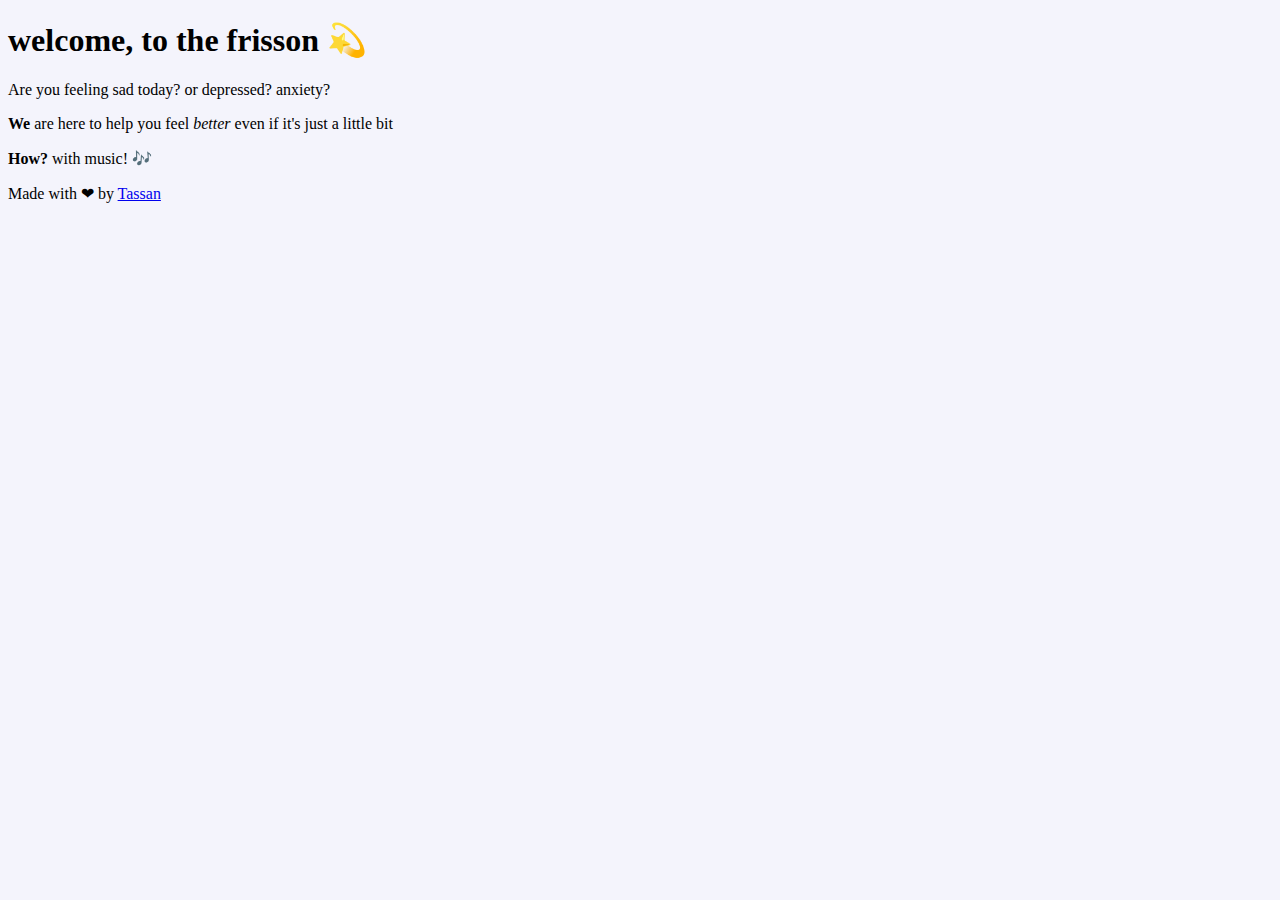
==== index.html @ c0bab1f7 "frisson start here" ====
<!DOCTYPE html>
<html lang="en">
<head>
    <meta charset="UTF-8">
    <meta name="viewport" content="width=device-width, initial-scale=1.0">
    <meta http-equiv="X-UA-Compatible" content="ie=edge">
    <title>the frisson</title>

    <link rel="stylesheet" href="css/site.css">
</head>
<body class="background">
    <header>
        <div class="container">
                <h1>welcome, to the frisson &#x1F4AB;</h1>
        </div>
    </header>
    <div class="container">

            
            <p>Are you feeling sad today? or depressed? anxiety?</p>
            <p><b>We</b> are here to help you feel <i>better</i> even if it's just a little bit</p>
            <p><b>How?</b> with music! &#x1F3B6;</p>
    </div>
    

</body>
<footer>
    <div class="container mt-200">
            <span>Made with &#x2764; by <a href="http://tassan.me" target="_blank">Tassan</a></span>
    </div>
</footer>

</html>
---- css/site.css ----
.background {
    background-color: #F4F4FC;
}
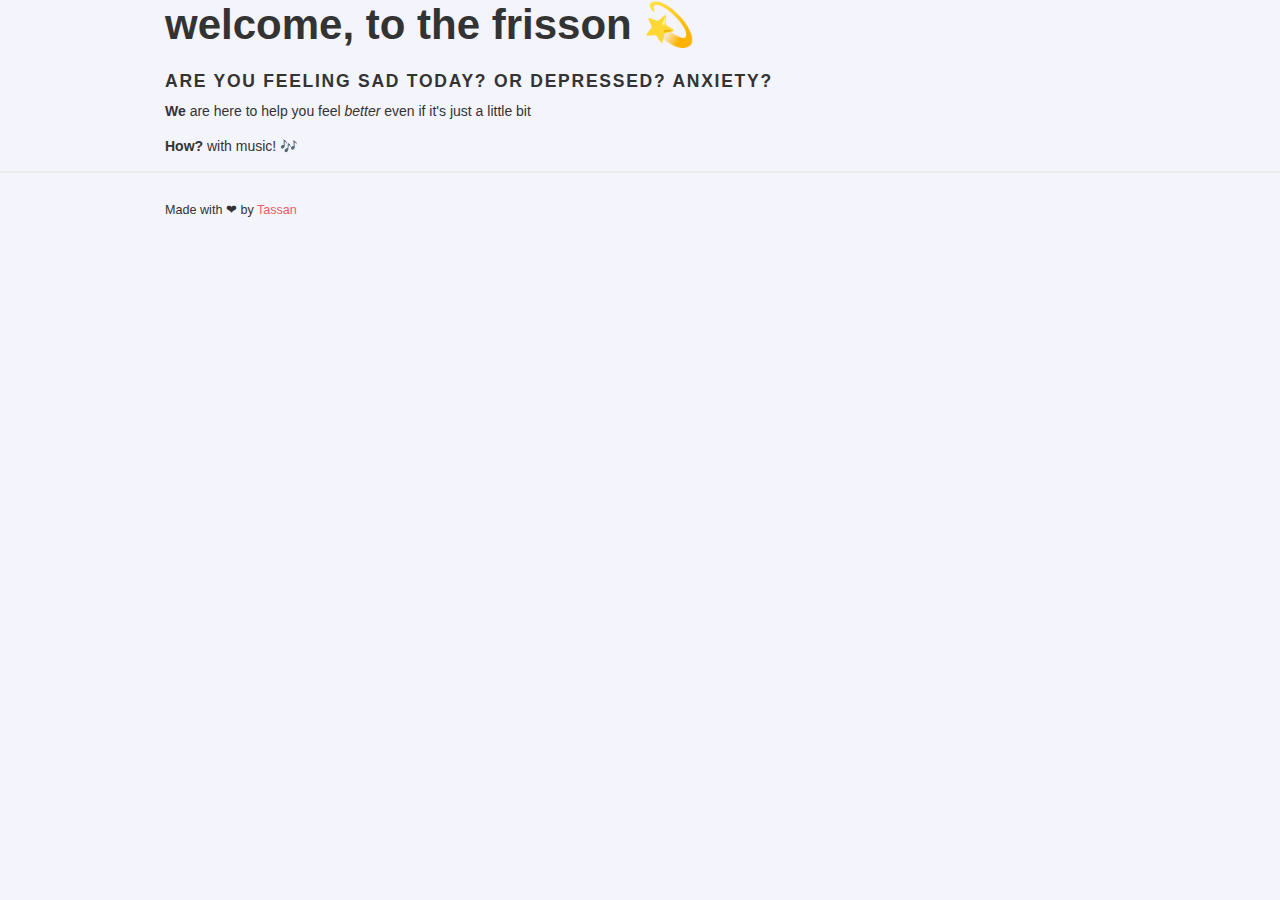
==== commit f5bc7bd3: "included css and js files" ====
--- a/index.html
+++ b/index.html
@@ -5,8 +5,9 @@
     <meta name="viewport" content="width=device-width, initial-scale=1.0">
     <meta http-equiv="X-UA-Compatible" content="ie=edge">
     <title>the frisson</title>
-
-    <link rel="stylesheet" href="css/site.css">
+    
+    <link rel="stylesheet" type="text/css" href="css/petal.css">
+    <link rel="stylesheet" type="text/css" href="css/site.css">
 </head>
 <body class="background">
     <header>
@@ -17,7 +18,7 @@
     <div class="container">
 
             
-            <p>Are you feeling sad today? or depressed? anxiety?</p>
+            <h4>Are you feeling sad today? or depressed? anxiety?</h4>
             <p><b>We</b> are here to help you feel <i>better</i> even if it's just a little bit</p>
             <p><b>How?</b> with music! &#x1F3B6;</p>
     </div>
@@ -25,9 +26,10 @@
 
 </body>
 <footer>
-    <div class="container mt-200">
-            <span>Made with &#x2764; by <a href="http://tassan.me" target="_blank">Tassan</a></span>
+    <div class="container">
+            Made with &#x2764; by <a href="http://tassan.me" target="_blank">Tassan</a>
     </div>
 </footer>
-
+<script src="https://cdnjs.cloudflare.com/ajax/libs/jquery/2.1.3/jquery.min.js"></script>
+<script src="js/jquery.fs.selecter.min.js"></script>
 </html>--- a/css/petal.css
+++ b/css/petal.css
@@ -0,0 +1,5804 @@
+@import 'https://fonts.googleapis.com/css?family=Nunito+Sans:400,400i,700,700i,900,900i';
+/* drop shadow mixin */
+.drop-shadow {
+  box-shadow: 0 2px 4px rgba(0, 0, 0, 0.2);
+}
+.drop-shadow-light {
+  box-shadow: 0 2px 4px rgba(0, 0, 0, 0.1);
+}
+.drop-shadow-lighter {
+  box-shadow: 0 1px 4px rgba(0, 0, 0, 0.05);
+}
+.drop-shadow-deep {
+  box-shadow: 0 5px 15px rgba(0, 0, 0, 0.2);
+}
+/* clearfix mixin */
+.cf:before,
+.cf:after {
+  content: " ";
+  display: table;
+}
+.cf:after {
+  clear: both;
+}
+/*! normalize.css v3.0.2 | MIT License | git.io/normalize */
+html {
+  font-family: sans-serif;
+  -ms-text-size-adjust: 100%;
+  -webkit-text-size-adjust: 100%;
+}
+body {
+  margin: 0;
+}
+article,
+aside,
+details,
+figcaption,
+figure,
+footer,
+header,
+hgroup,
+main,
+menu,
+nav,
+section,
+summary {
+  display: block;
+}
+audio,
+canvas,
+progress,
+video {
+  display: inline-block;
+  vertical-align: baseline;
+}
+audio:not([controls]) {
+  display: none;
+  height: 0;
+}
+[hidden],
+template {
+  display: none;
+}
+a {
+  background-color: transparent;
+}
+a:active,
+a:hover {
+  outline: 0;
+}
+abbr[title] {
+  border-bottom: 1px dotted;
+}
+b,
+strong {
+  font-weight: bold;
+}
+dfn {
+  font-style: italic;
+}
+h1 {
+  font-size: 2em;
+  margin: 0.67em 0;
+}
+mark {
+  background: #ff0;
+  color: #000;
+}
+small {
+  font-size: 80%;
+}
+sub,
+sup {
+  font-size: 75%;
+  line-height: 0;
+  position: relative;
+  vertical-align: baseline;
+}
+sup {
+  top: -0.5em;
+}
+sub {
+  bottom: -0.25em;
+}
+img {
+  border: 0;
+}
+svg:not(:root) {
+  overflow: hidden;
+}
+figure {
+  margin: 1em 40px;
+}
+hr {
+  -moz-box-sizing: content-box;
+  box-sizing: content-box;
+  height: 0;
+}
+pre {
+  overflow: auto;
+}
+code,
+kbd,
+pre,
+samp {
+  font-family: monospace, monospace;
+  font-size: 1em;
+}
+button,
+input,
+optgroup,
+select,
+textarea {
+  color: inherit;
+  font: inherit;
+  margin: 0;
+}
+button {
+  overflow: visible;
+}
+button,
+select {
+  text-transform: none;
+}
+button,
+html input[type="button"],
+input[type="reset"],
+input[type="submit"] {
+  -webkit-appearance: button;
+  cursor: pointer;
+}
+button[disabled],
+html input[disabled] {
+  cursor: default;
+}
+button::-moz-focus-inner,
+input::-moz-focus-inner {
+  border: 0;
+  padding: 0;
+}
+input {
+  line-height: normal;
+}
+input[type="checkbox"],
+input[type="radio"] {
+  box-sizing: border-box;
+  padding: 0;
+}
+input[type="number"]::-webkit-inner-spin-button,
+input[type="number"]::-webkit-outer-spin-button {
+  height: auto;
+}
+input[type="search"]::-webkit-search-cancel-button,
+input[type="search"]::-webkit-search-decoration {
+  -webkit-appearance: none;
+}
+fieldset {
+  border: none;
+  margin: 0;
+  padding: 0;
+}
+legend {
+  border: 0;
+  padding: 0;
+}
+textarea {
+  overflow: auto;
+}
+optgroup {
+  font-weight: bold;
+}
+table {
+  border-collapse: collapse;
+  border-spacing: 0;
+}
+td,
+th {
+  padding: 0;
+}
+@font-face {
+  font-family: 'petalicon';
+  src: url('../assets/petalicon.eot?20170105');
+  src: url('../assets/petalicon.eot?#iefix20170105') format('embedded-opentype'), url('../assets/petalicon.woff2?20170105') format('woff2'), url('../assets/petalicon.woff?20170105') format('woff'), url('../assets/petalicon.ttf?20170105') format('truetype'), url('../assets/petalicon.svg?20170105#petalicon') format('svg');
+  font-weight: normal;
+  font-style: normal;
+}
+.petalicon {
+  font-family: 'petalicon';
+  speak: none;
+  font-style: normal;
+  font-weight: normal;
+  font-variant: normal;
+  text-transform: none;
+  font-size: 16px;
+  /* Better Font Rendering =========== */
+  -webkit-font-smoothing: antialiased;
+  -moz-osx-font-smoothing: grayscale;
+}
+.petalicon.x2 {
+  font-size: 32px;
+}
+.petalicon-arrow-horizontal:before {
+  content: "\e916";
+}
+.petalicon-arrow-vertical:before {
+  content: "\e917";
+}
+.petalicon-check-round-filled:before {
+  content: "\e918";
+}
+.petalicon-cross-round-filled:before {
+  content: "\e919";
+}
+.petalicon-fit-horizontal:before {
+  content: "\e91a";
+}
+.petalicon-fit-vertical:before {
+  content: "\e91b";
+}
+.petalicon-rotate-ccw:before {
+  content: "\e91c";
+}
+.petalicon-rotate-cw:before {
+  content: "\e91d";
+}
+.petalicon-undo:before {
+  content: "\e91e";
+}
+.petalicon-align-center:before {
+  content: "\e600";
+}
+.petalicon-align-left:before {
+  content: "\e601";
+}
+.petalicon-align-right:before {
+  content: "\e602";
+}
+.petalicon-align-text-center:before {
+  content: "\e603";
+}
+.petalicon-align-text-justify:before {
+  content: "\e604";
+}
+.petalicon-align-text-left:before {
+  content: "\e605";
+}
+.petalicon-align-text-right:before {
+  content: "\e606";
+}
+.petalicon-arrow-back:before {
+  content: "\e613";
+}
+.petalicon-arrow-down:before {
+  content: "\e611";
+}
+.petalicon-arrow-down-up:before {
+  content: "\e615";
+}
+.petalicon-arrow-forward:before {
+  content: "\e614";
+}
+.petalicon-arrow-left:before {
+  content: "\e612";
+}
+.petalicon-arrow-left-right:before {
+  content: "\e616";
+}
+.petalicon-arrow-right:before {
+  content: "\e610";
+}
+.petalicon-arrow-up:before {
+  content: "\e60f";
+}
+.petalicon-bell:before {
+  content: "\e629";
+}
+.petalicon-brand:before {
+  content: "\e62a";
+}
+.petalicon-brush:before {
+  content: "\e696";
+}
+.petalicon-bullhorn:before {
+  content: "\e68d";
+}
+.petalicon-calendar:before {
+  content: "\e62b";
+}
+.petalicon-camera:before {
+  content: "\e68f";
+}
+.petalicon-car:before {
+  content: "\e690";
+}
+.petalicon-cart:before {
+  content: "\e692";
+}
+.petalicon-check:before {
+  content: "\e61f";
+}
+.petalicon-check-round:before {
+  content: "\e621";
+}
+.petalicon-checklist:before {
+  content: "\e693";
+}
+.petalicon-chevron-down:before {
+  content: "\e609";
+}
+.petalicon-chevron-left:before {
+  content: "\e60a";
+}
+.petalicon-chevron-right:before {
+  content: "\e608";
+}
+.petalicon-chevron-small-bottom:before {
+  content: "\e900";
+}
+.petalicon-chevron-small-down:before {
+  content: "\e60d";
+}
+.petalicon-chevron-small-left:before {
+  content: "\e60e";
+}
+.petalicon-chevron-small-right:before {
+  content: "\e60c";
+}
+.petalicon-chevron-small-up:before {
+  content: "\e60b";
+}
+.petalicon-chevron-up:before {
+  content: "\e607";
+}
+.petalicon-circle:before {
+  content: "\e623";
+}
+.petalicon-clock:before {
+  content: "\e62c";
+}
+.petalicon-cloud:before {
+  content: "\e901";
+}
+.petalicon-cloud-check:before {
+  content: "\e902";
+}
+.petalicon-cloud-cross:before {
+  content: "\e903";
+}
+.petalicon-cloud-upload:before {
+  content: "\e904";
+}
+.petalicon-code:before {
+  content: "\e63d";
+}
+.petalicon-cog:before {
+  content: "\e62e";
+}
+.petalicon-collection:before {
+  content: "\e62f";
+}
+.petalicon-comment:before {
+  content: "\e630";
+}
+.petalicon-comments:before {
+  content: "\e631";
+}
+.petalicon-config:before {
+  content: "\e632";
+}
+.petalicon-coupon:before {
+  content: "\e905";
+}
+.petalicon-credit-card:before {
+  content: "\e691";
+}
+.petalicon-crop:before {
+  content: "\e633";
+}
+.petalicon-cross:before {
+  content: "\e620";
+}
+.petalicon-cross-round:before {
+  content: "\e622";
+}
+.petalicon-currency-dollar:before {
+  content: "\e906";
+}
+.petalicon-currency-won:before {
+  content: "\e907";
+}
+.petalicon-currency-yen:before {
+  content: "\e908";
+}
+.petalicon-customer-support:before {
+  content: "\e634";
+}
+.petalicon-dashboard:before {
+  content: "\e635";
+}
+.petalicon-device-desktop:before {
+  content: "\e909";
+}
+.petalicon-device-laptop:before {
+  content: "\e90a";
+}
+.petalicon-device-mobile:before {
+  content: "\e90b";
+}
+.petalicon-device-tablet:before {
+  content: "\e90c";
+}
+.petalicon-device-tv:before {
+  content: "\e90d";
+}
+.petalicon-document:before {
+  content: "\e695";
+}
+.petalicon-dollar-round:before {
+  content: "\e694";
+}
+.petalicon-door:before {
+  content: "\e636";
+}
+.petalicon-download:before {
+  content: "\e637";
+}
+.petalicon-draggable:before {
+  content: "\e639";
+}
+.petalicon-draggable-horizontal:before {
+  content: "\e90e";
+}
+.petalicon-draggable-vertical:before {
+  content: "\e638";
+}
+.petalicon-edit-text:before {
+  content: "\e63a";
+}
+.petalicon-ellipsis:before {
+  content: "\e63c";
+}
+.petalicon-ellipsis-vertical:before {
+  content: "\e63b";
+}
+.petalicon-embed:before {
+  content: "\e63e";
+}
+.petalicon-exclamation:before {
+  content: "\e625";
+}
+.petalicon-expand:before {
+  content: "\e63f";
+}
+.petalicon-eye:before {
+  content: "\e641";
+}
+.petalicon-eye-closed:before {
+  content: "\e90f";
+}
+.petalicon-file:before {
+  content: "\e645";
+}
+.petalicon-file-copy:before {
+  content: "\e643";
+}
+.petalicon-file-paste:before {
+  content: "\e644";
+}
+.petalicon-filter:before {
+  content: "\e647";
+}
+.petalicon-flash:before {
+  content: "\e648";
+}
+.petalicon-folder:before {
+  content: "\e646";
+}
+.petalicon-font:before {
+  content: "\e649";
+}
+.petalicon-globe:before {
+  content: "\e64a";
+}
+.petalicon-graph:before {
+  content: "\e671";
+}
+.petalicon-heart:before {
+  content: "\e64c";
+}
+.petalicon-heart-outline:before {
+  content: "\e64b";
+}
+.petalicon-help:before {
+  content: "\e628";
+}
+.petalicon-home:before {
+  content: "\e64f";
+}
+.petalicon-import:before {
+  content: "\e650";
+}
+.petalicon-info:before {
+  content: "\e68c";
+}
+.petalicon-item-photo:before {
+  content: "\e651";
+}
+.petalicon-item-text:before {
+  content: "\e653";
+}
+.petalicon-item-video:before {
+  content: "\e652";
+}
+.petalicon-key:before {
+  content: "\e657";
+}
+.petalicon-link:before {
+  content: "\e658";
+}
+.petalicon-link-round:before {
+  content: "\e910";
+}
+.petalicon-list:before {
+  content: "\e676";
+}
+.petalicon-location:before {
+  content: "\e659";
+}
+.petalicon-lock-locked:before {
+  content: "\e65a";
+}
+.petalicon-lock-unlocked:before {
+  content: "\e65b";
+}
+.petalicon-mail:before {
+  content: "\e65c";
+}
+.petalicon-minus:before {
+  content: "\e61c";
+}
+.petalicon-minus-round:before {
+  content: "\e61e";
+}
+.petalicon-music:before {
+  content: "\e65d";
+}
+.petalicon-new:before {
+  content: "\e65e";
+}
+.petalicon-not-allowed:before {
+  content: "\e624";
+}
+.petalicon-notice:before {
+  content: "\e627";
+}
+.petalicon-outlink:before {
+  content: "\e911";
+}
+.petalicon-palette:before {
+  content: "\e912";
+}
+.petalicon-pencil:before {
+  content: "\e65f";
+}
+.petalicon-phone:before {
+  content: "\e68e";
+}
+.petalicon-photo:before {
+  content: "\e654";
+}
+.petalicon-placeholder-add:before {
+  content: "\e697";
+}
+.petalicon-play:before {
+  content: "\e661";
+}
+.petalicon-play-back:before {
+  content: "\e662";
+}
+.petalicon-play-ff:before {
+  content: "\e666";
+}
+.petalicon-play-pause:before {
+  content: "\e663";
+}
+.petalicon-play-round:before {
+  content: "\e660";
+}
+.petalicon-play-rw:before {
+  content: "\e665";
+}
+.petalicon-play-skip-next:before {
+  content: "\e668";
+}
+.petalicon-play-skip-prev:before {
+  content: "\e667";
+}
+.petalicon-play-stop:before {
+  content: "\e664";
+}
+.petalicon-plus:before {
+  content: "\e61b";
+}
+.petalicon-plus-round:before {
+  content: "\e61d";
+}
+.petalicon-publish:before {
+  content: "\e669";
+}
+.petalicon-refresh:before {
+  content: "\e619";
+}
+.petalicon-repeat:before {
+  content: "\e618";
+}
+.petalicon-replace:before {
+  content: "\e61a";
+}
+.petalicon-rotate:before {
+  content: "\e617";
+}
+.petalicon-save:before {
+  content: "\e66a";
+}
+.petalicon-scissor:before {
+  content: "\e642";
+}
+.petalicon-search:before {
+  content: "\e66b";
+}
+.petalicon-send:before {
+  content: "\e66c";
+}
+.petalicon-sfx:before {
+  content: "\e66d";
+}
+.petalicon-shakr:before {
+  content: "\e68b";
+}
+.petalicon-share:before {
+  content: "\e66e";
+}
+.petalicon-share-alt:before {
+  content: "\e913";
+}
+.petalicon-shrink:before {
+  content: "\e640";
+}
+.petalicon-spinner:before {
+  content: "\e66f";
+}
+.petalicon-stack:before {
+  content: "\e670";
+}
+.petalicon-star:before {
+  content: "\e64e";
+}
+.petalicon-star-outline:before {
+  content: "\e64d";
+}
+.petalicon-statistics:before {
+  content: "\e673";
+}
+.petalicon-statistics-alt:before {
+  content: "\e672";
+}
+.petalicon-stopwatch:before {
+  content: "\e62d";
+}
+.petalicon-tag:before {
+  content: "\e674";
+}
+.petalicon-text:before {
+  content: "\e656";
+}
+.petalicon-tile:before {
+  content: "\e675";
+}
+.petalicon-tools:before {
+  content: "\e677";
+}
+.petalicon-translate:before {
+  content: "\e698";
+}
+.petalicon-translate-alt:before {
+  content: "\e914";
+}
+.petalicon-trash:before {
+  content: "\e678";
+}
+.petalicon-triangle-down:before {
+  content: "\e679";
+}
+.petalicon-triangle-left:before {
+  content: "\e67a";
+}
+.petalicon-triangle-right:before {
+  content: "\e67b";
+}
+.petalicon-triangle-up:before {
+  content: "\e67c";
+}
+.petalicon-triangle-up-down:before {
+  content: "\e67d";
+}
+.petalicon-upload:before {
+  content: "\e67e";
+}
+.petalicon-upload-alt:before {
+  content: "\e915";
+}
+.petalicon-user:before {
+  content: "\e680";
+}
+.petalicon-user-round:before {
+  content: "\e67f";
+}
+.petalicon-users:before {
+  content: "\e681";
+}
+.petalicon-video:before {
+  content: "\e655";
+}
+.petalicon-video-editor:before {
+  content: "\e682";
+}
+.petalicon-video-player:before {
+  content: "\e683";
+}
+.petalicon-volume-0:before {
+  content: "\e684";
+}
+.petalicon-volume-1:before {
+  content: "\e685";
+}
+.petalicon-volume-2:before {
+  content: "\e686";
+}
+.petalicon-volume-3:before {
+  content: "\e687";
+}
+.petalicon-volume-mute:before {
+  content: "\e688";
+}
+.petalicon-warning:before {
+  content: "\e626";
+}
+.petalicon-zoomin:before {
+  content: "\e689";
+}
+.petalicon-zoomout:before {
+  content: "\e68a";
+}
+* {
+  box-sizing: border-box;
+}
+html {
+  width: auto;
+  font-size: 14px;
+}
+body {
+  font-family: -apple-system, BlinkMacSystemFont, "Segoe UI", Roboto, Oxygen-Sans, Ubuntu, Cantarell, "Helvetica Neue", sans-serif, "Helvetica Neue", "Arial", sans-serif;
+  font-size: 1rem;
+  line-height: 1.2;
+  color: #333;
+}
+/* basic layout */
+.container {
+  width: 980px;
+  margin-left: auto;
+  margin-right: auto;
+  padding-left: 15px;
+  padding-right: 15px;
+}
+.container.limit-width {
+  max-width: 980px;
+}
+.stretch {
+  width: 100%;
+}
+/* columns */
+.row {
+  margin-left: -15px;
+  margin-right: -15px;
+  display: -ms-flexbox;
+  display: flex;
+  -ms-flex-pack: justify;
+      justify-content: space-between;
+  -ms-flex-align: stretch;
+      align-items: stretch;
+  -ms-flex-wrap: wrap;
+      flex-wrap: wrap;
+}
+.row.collapse-gutter > [class^="col-"]:not(:first-of-type):not(:last-of-type),
+.row.collapse-gutter > [class*=" col-"]:not(:first-of-type):not(:last-of-type) {
+  padding-left: 7.5px;
+  padding-right: 7.5px;
+}
+.row.collapse-gutter > [class^="col-"]:first-of-type:not(:last-of-type),
+.row.collapse-gutter > [class*=" col-"]:first-of-type:not(:last-of-type) {
+  padding-right: 7.5px;
+}
+.row.collapse-gutter > [class^="col-"]:last-of-type:not(:first-of-type),
+.row.collapse-gutter > [class*=" col-"]:last-of-type:not(:first-of-type) {
+  padding-left: 7.5px;
+}
+[class^="col-"],
+[class*=" col-"] {
+  min-height: 1px;
+  padding-left: 15px;
+  padding-right: 15px;
+}
+[class^="col-"] .stretch,
+[class*=" col-"] .stretch {
+  display: -ms-flexbox;
+  display: flex;
+  -ms-flex-wrap: wrap;
+      flex-wrap: wrap;
+}
+[class^="col-"] .stretch > *,
+[class*=" col-"] .stretch > * {
+  width: 100%;
+}
+.col-1 {
+  width: 100%;
+  max-width: 100%;
+  -ms-flex-preferred-size: 100%;
+      flex-basis: 100%;
+}
+.col-2 {
+  width: 50%;
+  max-width: 50%;
+  -ms-flex-preferred-size: 50%;
+      flex-basis: 50%;
+}
+.col-3 {
+  width: 33.3333%;
+  max-width: 33.33333333%;
+  -ms-flex-preferred-size: 33.33333333%;
+      flex-basis: 33.33333333%;
+}
+.col-3.colspan-2 {
+  width: 66.66666667%;
+  max-width: 66.66666667%;
+  -ms-flex-preferred-size: 66.66666667%;
+      flex-basis: 66.66666667%;
+}
+.col-4 {
+  width: 25%;
+  max-width: 25%;
+  -ms-flex-preferred-size: 25%;
+      flex-basis: 25%;
+}
+.col-4.colspan-2 {
+  width: 50%;
+  max-width: 50%;
+  -ms-flex-preferred-size: 50%;
+      flex-basis: 50%;
+}
+.col-4.colspan-3 {
+  width: 75%;
+  max-width: 75%;
+  -ms-flex-preferred-size: 75%;
+      flex-basis: 75%;
+}
+.col-5 {
+  width: 20%;
+  max-width: 20%;
+  -ms-flex-preferred-size: 20%;
+      flex-basis: 20%;
+}
+.col-5.colspan-2 {
+  width: 40%;
+  max-width: 40%;
+  -ms-flex-preferred-size: 40%;
+      flex-basis: 40%;
+}
+.col-5.colspan-3 {
+  width: 60%;
+  max-width: 60%;
+  -ms-flex-preferred-size: 60%;
+      flex-basis: 60%;
+}
+.col-5.colspan-4 {
+  width: 80%;
+  max-width: 80%;
+  -ms-flex-preferred-size: 80%;
+      flex-basis: 80%;
+}
+/* quick margins and paddings */
+.m-5 {
+  margin: 5px;
+}
+.m-10 {
+  margin: 10px;
+}
+.m-15 {
+  margin: 15px;
+}
+.m-20 {
+  margin: 20px;
+}
+.mh-5 {
+  margin-left: 5px;
+  margin-right: 5px;
+}
+.mh-10 {
+  margin-left: 10px;
+  margin-right: 10px;
+}
+.mh-15 {
+  margin-left: 15px;
+  margin-right: 15px;
+}
+.mh-20 {
+  margin-left: 20px;
+  margin-right: 20px;
+}
+.mv-5 {
+  margin-top: 5px;
+  margin-bottom: 5px;
+}
+.mv-10 {
+  margin-top: 10px;
+  margin-bottom: 10px;
+}
+.mv-15 {
+  margin-top: 15px;
+  margin-bottom: 15px;
+}
+.mv-20 {
+  margin-top: 20px;
+  margin-bottom: 20px;
+}
+.mt-5 {
+  margin-top: 5px;
+}
+.mt-10 {
+  margin-top: 10px;
+}
+.mt-15 {
+  margin-top: 15px;
+}
+.mt-20 {
+  margin-top: 20px;
+}
+.mt-50 {
+  margin-top: 50px;
+}
+.mb-5 {
+  margin-bottom: 5px;
+}
+.mb-10 {
+  margin-bottom: 10px;
+}
+.mb-15 {
+  margin-bottom: 15px;
+}
+.mb-20 {
+  margin-bottom: 20px;
+}
+.mb-50 {
+  margin-bottom: 50px;
+}
+.p-5 {
+  padding: 5px;
+}
+.p-10 {
+  padding: 10px;
+}
+.p-15 {
+  padding: 15px;
+}
+.p-20 {
+  padding: 20px;
+}
+.ph-5 {
+  padding-left: 5px;
+  padding-right: 5px;
+}
+.ph-10 {
+  padding-left: 10px;
+  padding-right: 10px;
+}
+.ph-15 {
+  padding-left: 15px;
+  padding-right: 15px;
+}
+.ph-20 {
+  padding-left: 20px;
+  padding-right: 20px;
+}
+.pv-5 {
+  padding-top: 5px;
+  padding-bottom: 5px;
+}
+.pv-10 {
+  padding-top: 10px;
+  padding-bottom: 10px;
+}
+.pv-15 {
+  padding-top: 15px;
+  padding-bottom: 15px;
+}
+.pv-20 {
+  padding-top: 20px;
+  padding-bottom: 20px;
+}
+.pt-5 {
+  padding-top: 5px;
+}
+.pt-10 {
+  padding-top: 10px;
+}
+.pt-15 {
+  padding-top: 15px;
+}
+.pt-20 {
+  padding-top: 20px;
+}
+.pt-50 {
+  padding-top: 50px;
+}
+.pb-5 {
+  padding-bottom: 5px;
+}
+.pb-10 {
+  padding-bottom: 10px;
+}
+.pb-15 {
+  padding-bottom: 15px;
+}
+.pb-20 {
+  padding-bottom: 20px;
+}
+.pb-50 {
+  padding-bottom: 50px;
+}
+.text-red {
+  color: #f05a67;
+}
+.text-red-l1 {
+  color: #f48791;
+}
+.text-red-l2 {
+  color: #f8b3b9;
+}
+.text-red-d1 {
+  color: #d44f5b;
+}
+.text-red-d2 {
+  color: #b7444e;
+}
+.bg-red {
+  background-color: #f05a67;
+}
+.bg-red-l1 {
+  background-color: #f48791;
+}
+.bg-red-l2 {
+  background-color: #f8b3b9;
+}
+.bg-red-d1 {
+  background-color: #d44f5b;
+}
+.bg-red-d2 {
+  background-color: #b7444e;
+}
+.text-green {
+  color: #b2cf65;
+}
+.text-green-l1 {
+  color: #c7dc8f;
+}
+.text-green-l2 {
+  color: #dbe9b8;
+}
+.text-green-d1 {
+  color: #9db759;
+}
+.text-green-d2 {
+  color: #879d4d;
+}
+.bg-green {
+  background-color: #b2cf65;
+}
+.bg-green-l1 {
+  background-color: #c7dc8f;
+}
+.bg-green-l2 {
+  background-color: #dbe9b8;
+}
+.bg-green-d1 {
+  background-color: #9db759;
+}
+.bg-green-d2 {
+  background-color: #879d4d;
+}
+.text-blue {
+  color: #30a4dc;
+}
+.text-blue-l1 {
+  color: #69bde6;
+}
+.text-blue-l2 {
+  color: #9fd5ef;
+}
+.text-blue-d1 {
+  color: #2a91c2;
+}
+.text-blue-d2 {
+  color: #257da7;
+}
+.bg-blue {
+  background-color: #30a4dc;
+}
+.bg-blue-l1 {
+  background-color: #69bde6;
+}
+.bg-blue-l2 {
+  background-color: #9fd5ef;
+}
+.bg-blue-d1 {
+  background-color: #2a91c2;
+}
+.bg-blue-d2 {
+  background-color: #257da7;
+}
+.text-orange {
+  color: #faab58;
+}
+.text-orange-l1 {
+  color: #fbc286;
+}
+.text-orange-l2 {
+  color: #fdd8b2;
+}
+.text-orange-d1 {
+  color: #dd974e;
+}
+.text-orange-d2 {
+  color: #be8243;
+}
+.bg-orange {
+  background-color: #faab58;
+}
+.bg-orange-l1 {
+  background-color: #fbc286;
+}
+.bg-orange-l2 {
+  background-color: #fdd8b2;
+}
+.bg-orange-d1 {
+  background-color: #dd974e;
+}
+.bg-orange-d2 {
+  background-color: #be8243;
+}
+h1,
+h2,
+h3,
+h4,
+h5,
+h6 {
+  margin-top: 0;
+  margin-bottom: 0.5em;
+}
+h1 small,
+h2 small,
+h3 small,
+h4 small,
+h5 small,
+h6 small {
+  color: #999;
+  font-size: 0.7em;
+  font-weight: normal;
+  text-transform: none;
+  letter-spacing: 0;
+}
+h1 {
+  font-weight: 900;
+  font-size: 3rem;
+}
+h2 {
+  font-weight: 900;
+  font-size: 2rem;
+}
+h3 {
+  font-weight: 900;
+  font-size: 1.5rem;
+}
+h4 {
+  font-weight: 900;
+  font-size: 1.25rem;
+}
+h4 small {
+  font-size: 0.8em;
+}
+h5 {
+  font-weight: 900;
+  font-size: 1rem;
+}
+h5 small {
+  font-size: 0.9em;
+}
+h6 {
+  font-weight: 900;
+  font-size: 0.9rem;
+}
+h6 small {
+  font-size: 0.9em;
+}
+h3,
+h4,
+h5,
+h6 {
+  text-transform: uppercase;
+  letter-spacing: 0.1em;
+}
+.uppercase {
+  text-transform: uppercase;
+  letter-spacing: 0.1em;
+}
+.keepcase {
+  text-transform: none;
+  letter-spacing: 0;
+}
+p {
+  line-height: 1.5;
+  margin-top: 0;
+  margin-bottom: 1em;
+}
+code {
+  margin: 0 1px;
+  padding: 1px 5px;
+  background-color: rgba(238, 238, 238, 0.5);
+  font-family: "SF Mono", "Menlo", "Monaco", "Consolas", "Courier New", monospace;
+  font-size: 0.9em;
+  letter-spacing: 0;
+  text-transform: none;
+}
+.dark code {
+  background-color: rgba(255, 255, 255, 0.1);
+}
+pre {
+  padding: 0;
+  margin: 0;
+  background-color: #f0f0f0;
+}
+pre code {
+  background-color: #f0f0f0;
+  padding: 15px;
+}
+blockquote {
+  border-left: 2px solid #69bde6;
+  padding-left: 20px;
+  margin-left: 20px;
+}
+ol,
+ul {
+  margin: 0 0 1em 0;
+  padding: 0 0 0 2em;
+}
+li {
+  margin-top: 0;
+  margin-bottom: 0.5em;
+}
+a {
+  color: #f05a67;
+  text-decoration: none;
+}
+a:hover {
+  text-decoration: underline;
+}
+hr {
+  height: 1px;
+  margin-top: 20px;
+  margin-bottom: 20px;
+  border: none;
+  background-color: #ddd;
+}
+.dark hr {
+  background-color: #333;
+}
+/* common caret */
+.caret {
+  position: relative;
+  display: inline-block;
+  vertical-align: middle;
+  width: 0;
+  height: 0;
+  border-right: 4px solid transparent;
+  border-left: 4px solid transparent;
+  border-top: 4px solid #fff;
+  transition: 0.2s border-color, 0.3s transform;
+}
+.caret-right {
+  position: relative;
+  display: inline-block;
+  bottom: 2px;
+  width: 0;
+  height: 0;
+  border-top: 4px solid transparent;
+  border-bottom: 4px solid transparent;
+  border-left: 4px solid #fff;
+}
+/* default button */
+.btn {
+  position: relative;
+  display: inline-block;
+  margin: 0;
+  padding: 8px 20px;
+  font-size: 0.9em;
+  font-weight: 900;
+  text-align: center;
+  text-decoration: none !important;
+  text-transform: uppercase;
+  white-space: nowrap;
+  letter-spacing: 2px;
+  line-height: 1.2;
+  vertical-align: middle;
+  color: #fff;
+  background: none;
+  background-color: #30a4dc;
+  cursor: pointer;
+  border: 2px solid transparent;
+  border-radius: 0;
+  outline: none !important;
+  transition-property: background, border-color, color, box-shadow, opacity;
+  transition-duration: .15s;
+}
+.btn:hover {
+  box-shadow: 0 2px 4px -2px rgba(0, 0, 0, 0.2);
+}
+.btn:focus {
+  box-shadow: 0 0px 1px rgba(0, 0, 0, 0.2);
+}
+.btn:active {
+  box-shadow: 0 0px 1px rgba(0, 0, 0, 0.2);
+  transition-duration: 0s;
+}
+.btn.active,
+.active > .btn[data-toggle] {
+  z-index: 1;
+  perspective: 500;
+}
+.btn .caret {
+  transform-style: preserve-3d;
+}
+.active[data-dropdown-state="open"] > .btn .caret {
+  transform: rotateX(180deg);
+}
+.btn .petalicon {
+  line-height: 0;
+}
+.btn.compact {
+  padding-top: 5px;
+  padding-bottom: 5px;
+  padding-left: 15px;
+  padding-right: 15px;
+  line-height: 1;
+}
+/* whitetext option */
+.btn.whitetext:not(.disabled) {
+  color: #fff !important;
+}
+.btn.disabled,
+.btn:disabled,
+fieldset[disabled] .btn,
+:disabled + label .btn {
+  opacity: 0.5;
+  cursor: default !important;
+  box-shadow: none !important;
+}
+/* button groups */
+.btn-group {
+  position: relative;
+  margin-top: 5px;
+  margin-bottom: 5px;
+}
+.btn-group:before,
+.btn-group:after {
+  content: " ";
+  display: table;
+}
+.btn-group:after {
+  clear: both;
+}
+.btn-group .btn + .btn {
+  margin-left: 5px;
+}
+.btn-group .btn-group {
+  float: left;
+}
+.btn-group .btn-group + .btn-group {
+  margin-left: 5px;
+}
+.btn-group .btn {
+  float: left;
+  z-index: auto;
+}
+.btn-group .btn:active {
+  z-index: 1;
+}
+/* segmented button group */
+.btn-group-segmented {
+  transition: 0.2s opacity;
+}
+.btn-group-segmented .btn + .btn {
+  margin-left: -2px;
+}
+.btn-group-segmented .btn {
+  z-index: auto;
+}
+.btn-group-segmented .btn.active {
+  z-index: 1;
+}
+.btn-group-segmented input[type="radio"] {
+  opacity: 0;
+  height: 0;
+  width: 0;
+  position: absolute;
+  overflow: hidden;
+}
+.btn-group-segmented label ~ label .btn {
+  margin-left: -2px;
+}
+.btn-group-segmented label .btn {
+  z-index: auto;
+}
+.btn-group-segmented :checked + label .btn {
+  z-index: 1;
+}
+.btn-group-segmented.disabled,
+fieldset[disabled] .btn-group-segmented {
+  opacity: 0.5;
+  pointer-events: none;
+}
+.btn-group-segmented.disabled .btn,
+fieldset[disabled] .btn-group-segmented .btn {
+  opacity: 1;
+}
+/* button dropdowns */
+.btn-group ul.dropdown-menu {
+  position: absolute;
+  top: 100%;
+  z-index: 1000;
+  display: none;
+  float: left;
+  margin: 0;
+  padding: 0;
+  list-style: none;
+  background-color: #fff;
+  color: #333;
+  font-size: 1em;
+  box-shadow: 0 5px 15px rgba(0, 0, 0, 0.2);
+}
+.btn-group ul.dropdown-menu[data-dropdown-align="right"] {
+  right: 0%;
+}
+.btn-group ul.dropdown-menu li {
+  margin: 0;
+  padding: 0;
+  min-width: 180px;
+}
+.btn-group ul.dropdown-menu li a {
+  width: 100%;
+  display: block;
+  padding: 7px 20px;
+  color: inherit;
+  font-size: 0.9em;
+}
+.btn-group ul.dropdown-menu li:hover > a {
+  text-decoration: none;
+  background: rgba(0, 0, 0, 0.1);
+}
+.btn-group ul.dropdown-menu li.divider {
+  height: 5px;
+  border-bottom: 1px solid rgba(0, 0, 0, 0.1);
+  padding-bottom: 5px;
+  margin-bottom: 5px;
+}
+.btn-group ul.dropdown-menu > .submenu {
+  position: relative;
+  width: 100%;
+}
+.btn-group ul.dropdown-menu > .submenu > a {
+  position: relative;
+}
+.btn-group ul.dropdown-menu > .submenu > a:after {
+  content: "";
+  position: relative;
+  display: inline-block;
+  bottom: 2px;
+  width: 0;
+  height: 0;
+  border-top: 4px solid transparent;
+  border-bottom: 4px solid transparent;
+  border-left: 4px solid #333;
+  position: absolute;
+  top: 50%;
+  right: 10px;
+  margin-top: -4px;
+  transition: 0.2s transform;
+}
+.btn-group ul.dropdown-menu > .submenu ul.dropdown-menu {
+  display: none;
+  top: 0;
+  left: 100%;
+}
+.btn-group ul.dropdown-menu > .submenu:hover > a:after {
+  -ms-transform: translateX(2px);
+      transform: translateX(2px);
+}
+.btn-group ul.dropdown-menu > .submenu:hover ul.dropdown-menu {
+  display: block;
+}
+.btn-group[data-dropdown-state="open"] > ul.dropdown-menu {
+  display: block;
+}
+/* button dropdown - split variant */
+.btn-group.btn-split .btn + .btn.dropdown {
+  padding-left: 7px;
+  padding-right: 7px;
+  margin-left: 0px;
+  position: relative;
+  border-left-width: 0;
+}
+.btn-group.btn-split .btn + .btn.dropdown:not(.hollow):before {
+  content: " ";
+  display: block;
+  position: absolute;
+  width: 2px;
+  margin: -2px 0;
+  left: -2px;
+  top: 0;
+  bottom: 0;
+  background: rgba(0, 0, 0, 0.1);
+  opacity: 1;
+  z-index: 0;
+  transition: opacity .15s;
+}
+.btn-group.btn-split .btn + .btn.dropdown:active {
+  border-left-width: 2px;
+  margin-left: -2px;
+  transition-duration: 0s;
+}
+.dark .btn-group.btn-split .btn + .btn.dropdown:not(.hollow):before {
+  background: rgba(255, 255, 255, 0.3);
+}
+.btn-group.btn-split.active .btn + .btn.dropdown {
+  border-left-width: 2px;
+  margin-left: -2px;
+}
+.btn-group.btn-split .btn:hover + .btn.dropdown:before,
+.btn-group.btn-split .btn + .btn.dropdown:active:before,
+.btn-group.btn-split.active .btn + .btn.dropdown:before {
+  opacity: 0;
+}
+.btn-group.btn-split .btn + .btn.dropdown:active:before {
+  transition-duration: 0s;
+}
+.btn-group.btn-split.active .btn + .btn.dropdown:before {
+  transition-duration: .15s;
+}
+.btn-group.btn-split.active .btn + .btn.dropdown:active:before {
+  transition-duration: 0s !important;
+}
+.btn.btn-spinner {
+  position: relative;
+  transition-property: background, border-color, color, box-shadow, opacity, padding;
+}
+.btn.btn-spinner i.petalicon {
+  transition-property: transform, opacity;
+  transition-duration: 0.2s;
+  transition-timing-function: ease-out;
+}
+.btn.btn-spinner:before {
+  content: "";
+  position: absolute;
+  display: inline-block;
+  top: 50%;
+  width: 16px;
+  height: 16px;
+  margin-top: -8px;
+  vertical-align: middle;
+  line-height: 1;
+  opacity: 0;
+  transition-property: transform, width, opacity;
+  transition-duration: 0.2s;
+  transition-timing-function: ease-out;
+}
+.btn.btn-spinner.loading i.petalicon {
+  opacity: 0;
+}
+.btn.btn-spinner.loading:before {
+  background-image: url("data:image/svg+xml,%3Csvg%20xmlns%3D'http%3A//www.w3.org/2000/svg'%20viewBox%3D'0%200%2016%2016'%3E%3Cpath%20fill%3D'%23fff'%20opacity%3D'.3'%20d%3D'M8%200C3.6%200%200%203.6%200%208s3.6%208%208%208%208-3.6%208-8-3.6-8-8-8zm0%2014c-3.3%200-6-2.7-6-6s2.7-6%206-6%206%202.7%206%206-2.7%206-6%206z'/%3E%3Cpath%20fill%3D'%23fff'%20d%3D'M8%202c3.3%200%206%202.7%206%206h2c0-4.4-3.6-8-8-8v2z'/%3E%3C/svg%3E");
+  background-size: 100%;
+  background-repeat: no-repeat;
+  background-position: center center;
+  animation: spinner-rotate 0.4s linear infinite;
+  opacity: 1;
+}
+@keyframes spinner-rotate {
+  0% {
+    transform: rotate(0deg);
+  }
+  100% {
+    transform: rotate(360deg);
+  }
+}
+.btn.btn-spinner.loading.white:before {
+  background-image: url("data:image/svg+xml,%3Csvg%20xmlns%3D'http%3A//www.w3.org/2000/svg'%20viewBox%3D'0%200%2016%2016'%3E%3Cpath%20fill%3D'%23000'%20opacity%3D'.3'%20d%3D'M8%200C3.6%200%200%203.6%200%208s3.6%208%208%208%208-3.6%208-8-3.6-8-8-8zm0%2014c-3.3%200-6-2.7-6-6s2.7-6%206-6%206%202.7%206%206-2.7%206-6%206z'/%3E%3Cpath%20fill%3D'%23000'%20d%3D'M8%202c3.3%200%206%202.7%206%206h2c0-4.4-3.6-8-8-8v2z'/%3E%3C/svg%3E");
+}
+.btn.btn-spinner.loading-done i.petalicon {
+  opacity: 0;
+}
+.btn.btn-spinner.loading-done:before {
+  font-family: 'petalicon';
+  speak: none;
+  font-style: normal;
+  font-weight: normal;
+  font-variant: normal;
+  text-transform: none;
+  font-size: 16px;
+  /* Better Font Rendering =========== */
+  -webkit-font-smoothing: antialiased;
+  -moz-osx-font-smoothing: grayscale;
+  content: "\e61f";
+  animation: check-whop 0.2s ease-out forwards;
+}
+@keyframes check-whop {
+  0% {
+    transform: scale(1.4);
+    opacity: 0;
+  }
+  100% {
+    transform: scale(1);
+    opacity: 1;
+  }
+}
+.btn.btn-spinner:not(.icon-right) i.petalicon {
+  margin-right: 3px;
+}
+.btn.btn-spinner:not(.icon-right):before {
+  left: 20px;
+}
+.btn.btn-spinner:not(.icon-right).compact:before {
+  left: 15px;
+}
+.btn.btn-spinner:not(.icon-right).loading,
+.btn.btn-spinner:not(.icon-right).loading-done {
+  padding-left: 45px;
+  pointer-events: none;
+}
+.btn.btn-spinner:not(.icon-right).loading.compact,
+.btn.btn-spinner:not(.icon-right).loading-done.compact {
+  padding-left: 40px;
+}
+.btn.btn-spinner.icon-right i.petalicon {
+  margin-left: 3px;
+}
+.btn.btn-spinner.icon-right:before {
+  right: 22px;
+}
+.btn.btn-spinner.icon-right.compact:before {
+  right: 17px;
+}
+.btn.btn-spinner.icon-right.loading,
+.btn.btn-spinner.icon-right.loading-done {
+  padding-right: 45px;
+  pointer-events: none;
+}
+.btn.btn-spinner.icon-right.loading.compact,
+.btn.btn-spinner.icon-right.loading-done.compact {
+  padding-right: 40px;
+}
+.btn.btn-spinner.has-icon:not(.icon-right).loading,
+.btn.btn-spinner.has-icon:not(.icon-right).loading-done {
+  padding-left: 20px;
+}
+.btn.btn-spinner.has-icon:not(.icon-right).loading.compact,
+.btn.btn-spinner.has-icon:not(.icon-right).loading-done.compact {
+  padding-left: 15px;
+}
+.btn.btn-spinner.has-icon.icon-right.loading,
+.btn.btn-spinner.has-icon.icon-right.loading-done {
+  padding-right: 20px;
+}
+.btn.btn-spinner.has-icon.icon-right.loading.compact,
+.btn.btn-spinner.has-icon.icon-right.loading-done.compact {
+  padding-right: 15px;
+}
+.btn {
+  color: #fff;
+  background-color: #30a4dc;
+}
+.btn.active,
+.btn.hollow.active,
+:checked + label .btn,
+:checked + label .btn.hollow {
+  color: #fff;
+  background-color: #69bde6;
+  border-color: #257da7;
+}
+.btn.active:hover,
+.btn.hollow.active:hover,
+:checked + label .btn:hover,
+:checked + label .btn.hollow:hover {
+  color: #fff;
+}
+.btn.active:focus,
+.btn.hollow.active:focus,
+:checked + label .btn:focus,
+:checked + label .btn.hollow:focus {
+  color: #fff;
+  border-color: #2a91c2;
+  box-shadow: 0 0px 2px rgba(0, 0, 0, 0.3);
+}
+.btn:hover {
+  background-color: #69bde6;
+  border-color: #2a91c2;
+}
+.btn:focus {
+  border-color: #257da7;
+}
+.btn:active {
+  background-color: #2a91c2;
+  border-color: #257da7;
+}
+.btn .caret {
+  border-top-color: #fff;
+}
+.btn.disabled,
+.btn:disabled,
+fieldset[disabled] .btn,
+:disabled + label .btn {
+  color: #fff !important;
+  background-color: #30a4dc !important;
+  border-color: transparent !important;
+}
+.dark .btn.active {
+  color: #fff;
+  background-color: #2a91c2;
+  border-color: #9fd5ef;
+}
+.dark .btn.active:hover {
+  border-color: #9fd5ef;
+  background-color: #30a4dc;
+}
+.dark .btn.active:focus {
+  color: #fff;
+  border-color: #2a91c2;
+  box-shadow: 0 0px 2px rgba(0, 0, 0, 0.3);
+}
+.dark .btn:hover {
+  background-color: #2a91c2;
+  border-color: #69bde6;
+}
+.dark .btn:focus {
+  border-color: #9fd5ef;
+}
+.dark .btn:active {
+  background-color: #257da7;
+  border-color: #30a4dc;
+}
+.dark :checked + label .btn,
+.dark :checked + label .btn.hollow {
+  color: #fff;
+  background-color: #2a91c2;
+  border-color: #9fd5ef;
+}
+.dark :checked + label .btn:hover,
+.dark :checked + label .btn.hollow:hover {
+  border-color: #9fd5ef;
+  background-color: #30a4dc;
+}
+.btn.hollow {
+  color: #30a4dc;
+  border-color: #30a4dc;
+  background: none;
+}
+.btn.hollow .caret {
+  border-top-color: #30a4dc;
+}
+.btn.hollow:hover {
+  color: #fff;
+  border-color: #30a4dc;
+  background-color: #30a4dc;
+}
+.btn.hollow:focus {
+  color: #257da7;
+  border-color: #257da7;
+}
+.btn.hollow:focus:hover {
+  color: #fff;
+}
+.btn.hollow:active {
+  color: #fff;
+  background-color: #2a91c2;
+  border-color: #257da7;
+}
+.dark .btn.hollow:focus {
+  color: #69bde6;
+  border-color: #69bde6;
+}
+.dark .btn.hollow:focus:hover {
+  color: #fff;
+}
+.dark .btn.hollow:active {
+  border-color: #69bde6;
+}
+.btn.hollow:hover .caret,
+.btn.hollow:active .caret,
+.btn.hollow.active .caret,
+.active > .btn.hollow[data-toggle="dropdown"] .caret {
+  border-top-color: #fff;
+}
+.btn.hollow.disabled,
+.btn.hollow:disabled,
+fieldset[disabled] .btn.hollow,
+:disabled + label .btn.hollow {
+  color: #30a4dc !important;
+  border-color: #30a4dc !important;
+  background: none !important;
+}
+.active > .btn[data-toggle="dropdown"],
+.active > .btn[data-toggle="dropdown"]:hover,
+.active > .btn[data-toggle="dropdown"]:focus,
+.active > .btn[data-toggle="dropdown"]:active {
+  color: #fff;
+  background-color: #257da7;
+  border-color: #257da7;
+}
+.btn + ul.dropdown-menu,
+.btn + ul.dropdown-menu ul.dropdown-menu {
+  background: #2a91c2;
+  color: #fff;
+}
+.btn + ul.dropdown-menu li:hover > a,
+.btn + ul.dropdown-menu ul.dropdown-menu li:hover > a {
+  background-color: rgba(105, 189, 230, 0.5);
+}
+.btn + ul.dropdown-menu li.divider,
+.btn + ul.dropdown-menu ul.dropdown-menu li.divider {
+  border-bottom-color: rgba(255, 255, 255, 0.2);
+}
+.btn + ul.dropdown-menu > .submenu > a:after,
+.btn + ul.dropdown-menu ul.dropdown-menu > .submenu > a:after {
+  border-left-color: #fff;
+}
+.btn.green {
+  color: #fff;
+  background-color: #b2cf65;
+}
+.btn.green.active,
+.btn.green.hollow.active,
+:checked + label .btn.green,
+:checked + label .btn.green.hollow {
+  color: #fff;
+  background-color: #c7dc8f;
+  border-color: #879d4d;
+}
+.btn.green.active:hover,
+.btn.green.hollow.active:hover,
+:checked + label .btn.green:hover,
+:checked + label .btn.green.hollow:hover {
+  color: #fff;
+}
+.btn.green.active:focus,
+.btn.green.hollow.active:focus,
+:checked + label .btn.green:focus,
+:checked + label .btn.green.hollow:focus {
+  color: #fff;
+  border-color: #9db759;
+  box-shadow: 0 0px 2px rgba(0, 0, 0, 0.3);
+}
+.btn.green:hover {
+  background-color: #c7dc8f;
+  border-color: #9db759;
+}
+.btn.green:focus {
+  border-color: #879d4d;
+}
+.btn.green:active {
+  background-color: #9db759;
+  border-color: #879d4d;
+}
+.btn.green .caret {
+  border-top-color: #fff;
+}
+.btn.green.disabled,
+.btn.green:disabled,
+fieldset[disabled] .btn.green,
+:disabled + label .btn.green {
+  color: #fff !important;
+  background-color: #b2cf65 !important;
+  border-color: transparent !important;
+}
+.dark .btn.green.active {
+  color: #fff;
+  background-color: #9db759;
+  border-color: #dbe9b8;
+}
+.dark .btn.green.active:hover {
+  border-color: #dbe9b8;
+  background-color: #b2cf65;
+}
+.dark .btn.green.active:focus {
+  color: #fff;
+  border-color: #9db759;
+  box-shadow: 0 0px 2px rgba(0, 0, 0, 0.3);
+}
+.dark .btn.green:hover {
+  background-color: #9db759;
+  border-color: #c7dc8f;
+}
+.dark .btn.green:focus {
+  border-color: #dbe9b8;
+}
+.dark .btn.green:active {
+  background-color: #879d4d;
+  border-color: #b2cf65;
+}
+.dark :checked + label .btn.green,
+.dark :checked + label .btn.green.hollow {
+  color: #fff;
+  background-color: #9db759;
+  border-color: #dbe9b8;
+}
+.dark :checked + label .btn.green:hover,
+.dark :checked + label .btn.green.hollow:hover {
+  border-color: #dbe9b8;
+  background-color: #b2cf65;
+}
+.btn.green.hollow {
+  color: #b2cf65;
+  border-color: #b2cf65;
+  background: none;
+}
+.btn.green.hollow .caret {
+  border-top-color: #b2cf65;
+}
+.btn.green.hollow:hover {
+  color: #fff;
+  border-color: #b2cf65;
+  background-color: #b2cf65;
+}
+.btn.green.hollow:focus {
+  color: #879d4d;
+  border-color: #879d4d;
+}
+.btn.green.hollow:focus:hover {
+  color: #fff;
+}
+.btn.green.hollow:active {
+  color: #fff;
+  background-color: #9db759;
+  border-color: #879d4d;
+}
+.dark .btn.green.hollow:focus {
+  color: #c7dc8f;
+  border-color: #c7dc8f;
+}
+.dark .btn.green.hollow:focus:hover {
+  color: #fff;
+}
+.dark .btn.green.hollow:active {
+  border-color: #c7dc8f;
+}
+.btn.green.hollow:hover .caret,
+.btn.green.hollow:active .caret,
+.btn.green.hollow.active .caret,
+.active > .btn.green.hollow[data-toggle="dropdown"] .caret {
+  border-top-color: #fff;
+}
+.btn.green.hollow.disabled,
+.btn.green.hollow:disabled,
+fieldset[disabled] .btn.green.hollow,
+:disabled + label .btn.green.hollow {
+  color: #b2cf65 !important;
+  border-color: #b2cf65 !important;
+  background: none !important;
+}
+.active > .btn.green[data-toggle="dropdown"],
+.active > .btn.green[data-toggle="dropdown"]:hover,
+.active > .btn.green[data-toggle="dropdown"]:focus,
+.active > .btn.green[data-toggle="dropdown"]:active {
+  color: #fff;
+  background-color: #879d4d;
+  border-color: #879d4d;
+}
+.btn.green + ul.dropdown-menu,
+.btn.green + ul.dropdown-menu ul.dropdown-menu {
+  background: #9db759;
+  color: #fff;
+}
+.btn.green + ul.dropdown-menu li:hover > a,
+.btn.green + ul.dropdown-menu ul.dropdown-menu li:hover > a {
+  background-color: rgba(199, 220, 143, 0.5);
+}
+.btn.green + ul.dropdown-menu li.divider,
+.btn.green + ul.dropdown-menu ul.dropdown-menu li.divider {
+  border-bottom-color: rgba(255, 255, 255, 0.2);
+}
+.btn.green + ul.dropdown-menu > .submenu > a:after,
+.btn.green + ul.dropdown-menu ul.dropdown-menu > .submenu > a:after {
+  border-left-color: #fff;
+}
+.btn.red {
+  color: #fff;
+  background-color: #f05a67;
+}
+.btn.red.active,
+.btn.red.hollow.active,
+:checked + label .btn.red,
+:checked + label .btn.red.hollow {
+  color: #fff;
+  background-color: #f48791;
+  border-color: #b7444e;
+}
+.btn.red.active:hover,
+.btn.red.hollow.active:hover,
+:checked + label .btn.red:hover,
+:checked + label .btn.red.hollow:hover {
+  color: #fff;
+}
+.btn.red.active:focus,
+.btn.red.hollow.active:focus,
+:checked + label .btn.red:focus,
+:checked + label .btn.red.hollow:focus {
+  color: #fff;
+  border-color: #d44f5b;
+  box-shadow: 0 0px 2px rgba(0, 0, 0, 0.3);
+}
+.btn.red:hover {
+  background-color: #f48791;
+  border-color: #d44f5b;
+}
+.btn.red:focus {
+  border-color: #b7444e;
+}
+.btn.red:active {
+  background-color: #d44f5b;
+  border-color: #b7444e;
+}
+.btn.red .caret {
+  border-top-color: #fff;
+}
+.btn.red.disabled,
+.btn.red:disabled,
+fieldset[disabled] .btn.red,
+:disabled + label .btn.red {
+  color: #fff !important;
+  background-color: #f05a67 !important;
+  border-color: transparent !important;
+}
+.dark .btn.red.active {
+  color: #fff;
+  background-color: #d44f5b;
+  border-color: #f8b3b9;
+}
+.dark .btn.red.active:hover {
+  border-color: #f8b3b9;
+  background-color: #f05a67;
+}
+.dark .btn.red.active:focus {
+  color: #fff;
+  border-color: #d44f5b;
+  box-shadow: 0 0px 2px rgba(0, 0, 0, 0.3);
+}
+.dark .btn.red:hover {
+  background-color: #d44f5b;
+  border-color: #f48791;
+}
+.dark .btn.red:focus {
+  border-color: #f8b3b9;
+}
+.dark .btn.red:active {
+  background-color: #b7444e;
+  border-color: #f05a67;
+}
+.dark :checked + label .btn.red,
+.dark :checked + label .btn.red.hollow {
+  color: #fff;
+  background-color: #d44f5b;
+  border-color: #f8b3b9;
+}
+.dark :checked + label .btn.red:hover,
+.dark :checked + label .btn.red.hollow:hover {
+  border-color: #f8b3b9;
+  background-color: #f05a67;
+}
+.btn.red.hollow {
+  color: #f05a67;
+  border-color: #f05a67;
+  background: none;
+}
+.btn.red.hollow .caret {
+  border-top-color: #f05a67;
+}
+.btn.red.hollow:hover {
+  color: #fff;
+  border-color: #f05a67;
+  background-color: #f05a67;
+}
+.btn.red.hollow:focus {
+  color: #b7444e;
+  border-color: #b7444e;
+}
+.btn.red.hollow:focus:hover {
+  color: #fff;
+}
+.btn.red.hollow:active {
+  color: #fff;
+  background-color: #d44f5b;
+  border-color: #b7444e;
+}
+.dark .btn.red.hollow:focus {
+  color: #f48791;
+  border-color: #f48791;
+}
+.dark .btn.red.hollow:focus:hover {
+  color: #fff;
+}
+.dark .btn.red.hollow:active {
+  border-color: #f48791;
+}
+.btn.red.hollow:hover .caret,
+.btn.red.hollow:active .caret,
+.btn.red.hollow.active .caret,
+.active > .btn.red.hollow[data-toggle="dropdown"] .caret {
+  border-top-color: #fff;
+}
+.btn.red.hollow.disabled,
+.btn.red.hollow:disabled,
+fieldset[disabled] .btn.red.hollow,
+:disabled + label .btn.red.hollow {
+  color: #f05a67 !important;
+  border-color: #f05a67 !important;
+  background: none !important;
+}
+.active > .btn.red[data-toggle="dropdown"],
+.active > .btn.red[data-toggle="dropdown"]:hover,
+.active > .btn.red[data-toggle="dropdown"]:focus,
+.active > .btn.red[data-toggle="dropdown"]:active {
+  color: #fff;
+  background-color: #b7444e;
+  border-color: #b7444e;
+}
+.btn.red + ul.dropdown-menu,
+.btn.red + ul.dropdown-menu ul.dropdown-menu {
+  background: #d44f5b;
+  color: #fff;
+}
+.btn.red + ul.dropdown-menu li:hover > a,
+.btn.red + ul.dropdown-menu ul.dropdown-menu li:hover > a {
+  background-color: rgba(244, 135, 145, 0.5);
+}
+.btn.red + ul.dropdown-menu li.divider,
+.btn.red + ul.dropdown-menu ul.dropdown-menu li.divider {
+  border-bottom-color: rgba(255, 255, 255, 0.2);
+}
+.btn.red + ul.dropdown-menu > .submenu > a:after,
+.btn.red + ul.dropdown-menu ul.dropdown-menu > .submenu > a:after {
+  border-left-color: #fff;
+}
+.btn.orange {
+  color: #fff;
+  background-color: #faab58;
+}
+.btn.orange.active,
+.btn.orange.hollow.active,
+:checked + label .btn.orange,
+:checked + label .btn.orange.hollow {
+  color: #fff;
+  background-color: #fbc286;
+  border-color: #be8243;
+}
+.btn.orange.active:hover,
+.btn.orange.hollow.active:hover,
+:checked + label .btn.orange:hover,
+:checked + label .btn.orange.hollow:hover {
+  color: #fff;
+}
+.btn.orange.active:focus,
+.btn.orange.hollow.active:focus,
+:checked + label .btn.orange:focus,
+:checked + label .btn.orange.hollow:focus {
+  color: #fff;
+  border-color: #dd974e;
+  box-shadow: 0 0px 2px rgba(0, 0, 0, 0.3);
+}
+.btn.orange:hover {
+  background-color: #fbc286;
+  border-color: #dd974e;
+}
+.btn.orange:focus {
+  border-color: #be8243;
+}
+.btn.orange:active {
+  background-color: #dd974e;
+  border-color: #be8243;
+}
+.btn.orange .caret {
+  border-top-color: #fff;
+}
+.btn.orange.disabled,
+.btn.orange:disabled,
+fieldset[disabled] .btn.orange,
+:disabled + label .btn.orange {
+  color: #fff !important;
+  background-color: #faab58 !important;
+  border-color: transparent !important;
+}
+.dark .btn.orange.active {
+  color: #fff;
+  background-color: #dd974e;
+  border-color: #fdd8b2;
+}
+.dark .btn.orange.active:hover {
+  border-color: #fdd8b2;
+  background-color: #faab58;
+}
+.dark .btn.orange.active:focus {
+  color: #fff;
+  border-color: #dd974e;
+  box-shadow: 0 0px 2px rgba(0, 0, 0, 0.3);
+}
+.dark .btn.orange:hover {
+  background-color: #dd974e;
+  border-color: #fbc286;
+}
+.dark .btn.orange:focus {
+  border-color: #fdd8b2;
+}
+.dark .btn.orange:active {
+  background-color: #be8243;
+  border-color: #faab58;
+}
+.dark :checked + label .btn.orange,
+.dark :checked + label .btn.orange.hollow {
+  color: #fff;
+  background-color: #dd974e;
+  border-color: #fdd8b2;
+}
+.dark :checked + label .btn.orange:hover,
+.dark :checked + label .btn.orange.hollow:hover {
+  border-color: #fdd8b2;
+  background-color: #faab58;
+}
+.btn.orange.hollow {
+  color: #faab58;
+  border-color: #faab58;
+  background: none;
+}
+.btn.orange.hollow .caret {
+  border-top-color: #faab58;
+}
+.btn.orange.hollow:hover {
+  color: #fff;
+  border-color: #faab58;
+  background-color: #faab58;
+}
+.btn.orange.hollow:focus {
+  color: #be8243;
+  border-color: #be8243;
+}
+.btn.orange.hollow:focus:hover {
+  color: #fff;
+}
+.btn.orange.hollow:active {
+  color: #fff;
+  background-color: #dd974e;
+  border-color: #be8243;
+}
+.dark .btn.orange.hollow:focus {
+  color: #fbc286;
+  border-color: #fbc286;
+}
+.dark .btn.orange.hollow:focus:hover {
+  color: #fff;
+}
+.dark .btn.orange.hollow:active {
+  border-color: #fbc286;
+}
+.btn.orange.hollow:hover .caret,
+.btn.orange.hollow:active .caret,
+.btn.orange.hollow.active .caret,
+.active > .btn.orange.hollow[data-toggle="dropdown"] .caret {
+  border-top-color: #fff;
+}
+.btn.orange.hollow.disabled,
+.btn.orange.hollow:disabled,
+fieldset[disabled] .btn.orange.hollow,
+:disabled + label .btn.orange.hollow {
+  color: #faab58 !important;
+  border-color: #faab58 !important;
+  background: none !important;
+}
+.active > .btn.orange[data-toggle="dropdown"],
+.active > .btn.orange[data-toggle="dropdown"]:hover,
+.active > .btn.orange[data-toggle="dropdown"]:focus,
+.active > .btn.orange[data-toggle="dropdown"]:active {
+  color: #fff;
+  background-color: #be8243;
+  border-color: #be8243;
+}
+.btn.orange + ul.dropdown-menu,
+.btn.orange + ul.dropdown-menu ul.dropdown-menu {
+  background: #dd974e;
+  color: #fff;
+}
+.btn.orange + ul.dropdown-menu li:hover > a,
+.btn.orange + ul.dropdown-menu ul.dropdown-menu li:hover > a {
+  background-color: rgba(251, 194, 134, 0.5);
+}
+.btn.orange + ul.dropdown-menu li.divider,
+.btn.orange + ul.dropdown-menu ul.dropdown-menu li.divider {
+  border-bottom-color: rgba(255, 255, 255, 0.2);
+}
+.btn.orange + ul.dropdown-menu > .submenu > a:after,
+.btn.orange + ul.dropdown-menu ul.dropdown-menu > .submenu > a:after {
+  border-left-color: #fff;
+}
+.btn.black {
+  color: #fff;
+  background-color: #000;
+}
+.btn.black.active,
+.btn.black.hollow.active,
+:checked + label .btn.black,
+:checked + label .btn.black.hollow {
+  color: #fff;
+  background-color: #464646;
+  border-color: #000000;
+}
+.btn.black.active:hover,
+.btn.black.hollow.active:hover,
+:checked + label .btn.black:hover,
+:checked + label .btn.black.hollow:hover {
+  color: #fff;
+}
+.btn.black.active:focus,
+.btn.black.hollow.active:focus,
+:checked + label .btn.black:focus,
+:checked + label .btn.black.hollow:focus {
+  color: #fff;
+  border-color: #000000;
+  box-shadow: 0 0px 2px rgba(0, 0, 0, 0.3);
+}
+.btn.black:hover {
+  background-color: #464646;
+  border-color: #000000;
+}
+.btn.black:focus {
+  border-color: #000000;
+}
+.btn.black:active {
+  background-color: #000000;
+  border-color: #000000;
+}
+.btn.black .caret {
+  border-top-color: #fff;
+}
+.btn.black.disabled,
+.btn.black:disabled,
+fieldset[disabled] .btn.black,
+:disabled + label .btn.black {
+  color: #fff !important;
+  background-color: #000 !important;
+  border-color: transparent !important;
+}
+.dark .btn.black.active {
+  color: #fff;
+  background-color: #000000;
+  border-color: #898989;
+}
+.dark .btn.black.active:hover {
+  border-color: #898989;
+  background-color: #000;
+}
+.dark .btn.black.active:focus {
+  color: #fff;
+  border-color: #000000;
+  box-shadow: 0 0px 2px rgba(0, 0, 0, 0.3);
+}
+.dark .btn.black:hover {
+  background-color: #000000;
+  border-color: #464646;
+}
+.dark .btn.black:focus {
+  border-color: #898989;
+}
+.dark .btn.black:active {
+  background-color: #000000;
+  border-color: #000;
+}
+.dark :checked + label .btn.black,
+.dark :checked + label .btn.black.hollow {
+  color: #fff;
+  background-color: #000000;
+  border-color: #898989;
+}
+.dark :checked + label .btn.black:hover,
+.dark :checked + label .btn.black.hollow:hover {
+  border-color: #898989;
+  background-color: #000;
+}
+.btn.black.hollow {
+  color: #000;
+  border-color: #000;
+  background: none;
+}
+.btn.black.hollow .caret {
+  border-top-color: #000;
+}
+.btn.black.hollow:hover {
+  color: #fff;
+  border-color: #000;
+  background-color: #000;
+}
+.btn.black.hollow:focus {
+  color: #000000;
+  border-color: #000000;
+}
+.btn.black.hollow:focus:hover {
+  color: #fff;
+}
+.btn.black.hollow:active {
+  color: #fff;
+  background-color: #000000;
+  border-color: #000000;
+}
+.dark .btn.black.hollow:focus {
+  color: #464646;
+  border-color: #464646;
+}
+.dark .btn.black.hollow:focus:hover {
+  color: #fff;
+}
+.dark .btn.black.hollow:active {
+  border-color: #464646;
+}
+.btn.black.hollow:hover .caret,
+.btn.black.hollow:active .caret,
+.btn.black.hollow.active .caret,
+.active > .btn.black.hollow[data-toggle="dropdown"] .caret {
+  border-top-color: #fff;
+}
+.btn.black.hollow.disabled,
+.btn.black.hollow:disabled,
+fieldset[disabled] .btn.black.hollow,
+:disabled + label .btn.black.hollow {
+  color: #000 !important;
+  border-color: #000 !important;
+  background: none !important;
+}
+.active > .btn.black[data-toggle="dropdown"],
+.active > .btn.black[data-toggle="dropdown"]:hover,
+.active > .btn.black[data-toggle="dropdown"]:focus,
+.active > .btn.black[data-toggle="dropdown"]:active {
+  color: #fff;
+  background-color: #000000;
+  border-color: #000000;
+}
+.btn.black + ul.dropdown-menu,
+.btn.black + ul.dropdown-menu ul.dropdown-menu {
+  background: #000000;
+  color: #fff;
+}
+.btn.black + ul.dropdown-menu li:hover > a,
+.btn.black + ul.dropdown-menu ul.dropdown-menu li:hover > a {
+  background-color: rgba(70, 70, 70, 0.5);
+}
+.btn.black + ul.dropdown-menu li.divider,
+.btn.black + ul.dropdown-menu ul.dropdown-menu li.divider {
+  border-bottom-color: rgba(255, 255, 255, 0.2);
+}
+.btn.black + ul.dropdown-menu > .submenu > a:after,
+.btn.black + ul.dropdown-menu ul.dropdown-menu > .submenu > a:after {
+  border-left-color: #fff;
+}
+.btn.gray {
+  color: #fff;
+  background-color: #999;
+}
+.btn.gray.active,
+.btn.gray.hollow.active,
+:checked + label .btn.gray,
+:checked + label .btn.gray.hollow {
+  color: #fff;
+  background-color: #b5b5b5;
+  border-color: #747474;
+}
+.btn.gray.active:hover,
+.btn.gray.hollow.active:hover,
+:checked + label .btn.gray:hover,
+:checked + label .btn.gray.hollow:hover {
+  color: #fff;
+}
+.btn.gray.active:focus,
+.btn.gray.hollow.active:focus,
+:checked + label .btn.gray:focus,
+:checked + label .btn.gray.hollow:focus {
+  color: #fff;
+  border-color: #878787;
+  box-shadow: 0 0px 2px rgba(0, 0, 0, 0.3);
+}
+.btn.gray:hover {
+  background-color: #b5b5b5;
+  border-color: #878787;
+}
+.btn.gray:focus {
+  border-color: #747474;
+}
+.btn.gray:active {
+  background-color: #878787;
+  border-color: #747474;
+}
+.btn.gray .caret {
+  border-top-color: #fff;
+}
+.btn.gray.disabled,
+.btn.gray:disabled,
+fieldset[disabled] .btn.gray,
+:disabled + label .btn.gray {
+  color: #fff !important;
+  background-color: #999 !important;
+  border-color: transparent !important;
+}
+.dark .btn.gray.active {
+  color: #fff;
+  background-color: #878787;
+  border-color: #d0d0d0;
+}
+.dark .btn.gray.active:hover {
+  border-color: #d0d0d0;
+  background-color: #999;
+}
+.dark .btn.gray.active:focus {
+  color: #fff;
+  border-color: #878787;
+  box-shadow: 0 0px 2px rgba(0, 0, 0, 0.3);
+}
+.dark .btn.gray:hover {
+  background-color: #878787;
+  border-color: #b5b5b5;
+}
+.dark .btn.gray:focus {
+  border-color: #d0d0d0;
+}
+.dark .btn.gray:active {
+  background-color: #747474;
+  border-color: #999;
+}
+.dark :checked + label .btn.gray,
+.dark :checked + label .btn.gray.hollow {
+  color: #fff;
+  background-color: #878787;
+  border-color: #d0d0d0;
+}
+.dark :checked + label .btn.gray:hover,
+.dark :checked + label .btn.gray.hollow:hover {
+  border-color: #d0d0d0;
+  background-color: #999;
+}
+.btn.gray.hollow {
+  color: #999;
+  border-color: #999;
+  background: none;
+}
+.btn.gray.hollow .caret {
+  border-top-color: #999;
+}
+.btn.gray.hollow:hover {
+  color: #fff;
+  border-color: #999;
+  background-color: #999;
+}
+.btn.gray.hollow:focus {
+  color: #747474;
+  border-color: #747474;
+}
+.btn.gray.hollow:focus:hover {
+  color: #fff;
+}
+.btn.gray.hollow:active {
+  color: #fff;
+  background-color: #878787;
+  border-color: #747474;
+}
+.dark .btn.gray.hollow:focus {
+  color: #b5b5b5;
+  border-color: #b5b5b5;
+}
+.dark .btn.gray.hollow:focus:hover {
+  color: #fff;
+}
+.dark .btn.gray.hollow:active {
+  border-color: #b5b5b5;
+}
+.btn.gray.hollow:hover .caret,
+.btn.gray.hollow:active .caret,
+.btn.gray.hollow.active .caret,
+.active > .btn.gray.hollow[data-toggle="dropdown"] .caret {
+  border-top-color: #fff;
+}
+.btn.gray.hollow.disabled,
+.btn.gray.hollow:disabled,
+fieldset[disabled] .btn.gray.hollow,
+:disabled + label .btn.gray.hollow {
+  color: #999 !important;
+  border-color: #999 !important;
+  background: none !important;
+}
+.active > .btn.gray[data-toggle="dropdown"],
+.active > .btn.gray[data-toggle="dropdown"]:hover,
+.active > .btn.gray[data-toggle="dropdown"]:focus,
+.active > .btn.gray[data-toggle="dropdown"]:active {
+  color: #fff;
+  background-color: #747474;
+  border-color: #747474;
+}
+.btn.gray + ul.dropdown-menu,
+.btn.gray + ul.dropdown-menu ul.dropdown-menu {
+  background: #878787;
+  color: #fff;
+}
+.btn.gray + ul.dropdown-menu li:hover > a,
+.btn.gray + ul.dropdown-menu ul.dropdown-menu li:hover > a {
+  background-color: rgba(181, 181, 181, 0.5);
+}
+.btn.gray + ul.dropdown-menu li.divider,
+.btn.gray + ul.dropdown-menu ul.dropdown-menu li.divider {
+  border-bottom-color: rgba(255, 255, 255, 0.2);
+}
+.btn.gray + ul.dropdown-menu > .submenu > a:after,
+.btn.gray + ul.dropdown-menu ul.dropdown-menu > .submenu > a:after {
+  border-left-color: #fff;
+}
+.btn.white {
+  color: #333;
+  background-color: #fff;
+}
+.btn.white.active,
+.btn.white.hollow.active,
+:checked + label .btn.white,
+:checked + label .btn.white.hollow {
+  color: #333;
+  background-color: #ffffff;
+  border-color: #c2c2c2;
+}
+.btn.white.active:hover,
+.btn.white.hollow.active:hover,
+:checked + label .btn.white:hover,
+:checked + label .btn.white.hollow:hover {
+  color: #333;
+}
+.btn.white.active:focus,
+.btn.white.hollow.active:focus,
+:checked + label .btn.white:focus,
+:checked + label .btn.white.hollow:focus {
+  color: #333;
+  border-color: #e1e1e1;
+  box-shadow: 0 0px 2px rgba(0, 0, 0, 0.3);
+}
+.btn.white:hover {
+  background-color: #ffffff;
+  border-color: #e1e1e1;
+}
+.btn.white:focus {
+  border-color: #c2c2c2;
+}
+.btn.white:active {
+  background-color: #e1e1e1;
+  border-color: #c2c2c2;
+}
+.btn.white .caret {
+  border-top-color: #333;
+}
+.btn.white.disabled,
+.btn.white:disabled,
+fieldset[disabled] .btn.white,
+:disabled + label .btn.white {
+  color: #333 !important;
+  background-color: #fff !important;
+  border-color: transparent !important;
+}
+.dark .btn.white.active {
+  color: #333;
+  background-color: #e1e1e1;
+  border-color: #ffffff;
+}
+.dark .btn.white.active:hover {
+  border-color: #ffffff;
+  background-color: #fff;
+}
+.dark .btn.white.active:focus {
+  color: #333;
+  border-color: #e1e1e1;
+  box-shadow: 0 0px 2px rgba(0, 0, 0, 0.3);
+}
+.dark .btn.white:hover {
+  background-color: #e1e1e1;
+  border-color: #ffffff;
+}
+.dark .btn.white:focus {
+  border-color: #ffffff;
+}
+.dark .btn.white:active {
+  background-color: #c2c2c2;
+  border-color: #fff;
+}
+.dark :checked + label .btn.white,
+.dark :checked + label .btn.white.hollow {
+  color: #333;
+  background-color: #e1e1e1;
+  border-color: #ffffff;
+}
+.dark :checked + label .btn.white:hover,
+.dark :checked + label .btn.white.hollow:hover {
+  border-color: #ffffff;
+  background-color: #fff;
+}
+.btn.white.hollow {
+  color: #fff;
+  border-color: #fff;
+  background: none;
+}
+.btn.white.hollow .caret {
+  border-top-color: #fff;
+}
+.btn.white.hollow:hover {
+  color: #333;
+  border-color: #fff;
+  background-color: #fff;
+}
+.btn.white.hollow:focus {
+  color: #c2c2c2;
+  border-color: #c2c2c2;
+}
+.btn.white.hollow:focus:hover {
+  color: #333;
+}
+.btn.white.hollow:active {
+  color: #333;
+  background-color: #e1e1e1;
+  border-color: #c2c2c2;
+}
+.dark .btn.white.hollow:focus {
+  color: #ffffff;
+  border-color: #ffffff;
+}
+.dark .btn.white.hollow:focus:hover {
+  color: #333;
+}
+.dark .btn.white.hollow:active {
+  border-color: #ffffff;
+}
+.btn.white.hollow:hover .caret,
+.btn.white.hollow:active .caret,
+.btn.white.hollow.active .caret,
+.active > .btn.white.hollow[data-toggle="dropdown"] .caret {
+  border-top-color: #333;
+}
+.btn.white.hollow.disabled,
+.btn.white.hollow:disabled,
+fieldset[disabled] .btn.white.hollow,
+:disabled + label .btn.white.hollow {
+  color: #fff !important;
+  border-color: #fff !important;
+  background: none !important;
+}
+.active > .btn.white[data-toggle="dropdown"],
+.active > .btn.white[data-toggle="dropdown"]:hover,
+.active > .btn.white[data-toggle="dropdown"]:focus,
+.active > .btn.white[data-toggle="dropdown"]:active {
+  color: #333;
+  background-color: #c2c2c2;
+  border-color: #c2c2c2;
+}
+.btn.white + ul.dropdown-menu,
+.btn.white + ul.dropdown-menu ul.dropdown-menu {
+  background: #e1e1e1;
+  color: #333;
+}
+.btn.white + ul.dropdown-menu li:hover > a,
+.btn.white + ul.dropdown-menu ul.dropdown-menu li:hover > a {
+  background-color: rgba(194, 194, 194, 0.5);
+}
+.btn.white + ul.dropdown-menu li.divider,
+.btn.white + ul.dropdown-menu ul.dropdown-menu li.divider {
+  border-bottom-color: rgba(51, 51, 51, 0.2);
+}
+.btn.white + ul.dropdown-menu > .submenu > a:after,
+.btn.white + ul.dropdown-menu ul.dropdown-menu > .submenu > a:after {
+  border-left-color: #333;
+}
+input[type="number"] {
+  -moz-appearance: textfield;
+}
+input[type="number"]::-webkit-inner-spin-button,
+input[type="number"]::-webkit-outer-spin-button {
+  -webkit-appearance: none;
+}
+input[type="date"],
+input[type="datetime"],
+input[type="datetime-local"],
+input[type="email"],
+input[type="month"],
+input[type="number"],
+input[type="password"],
+input[type="range"],
+input[type="search"],
+input[type="tel"],
+input[type="text"],
+input[type="time"],
+input[type="url"],
+input[type="week"] {
+  -webkit-appearance: none;
+  -moz-appearance: none;
+  appearance: none;
+}
+input.input,
+textarea.input {
+  border: 2px solid #b5b5b5;
+  padding: 8px 10px;
+  margin: 5px 0;
+  font-size: 0.9em;
+  line-height: 1.2;
+  transition: box-shadow 0.15s, border-color 0.15s, background-color 0.15s, color 0.15s;
+  background-color: #fff;
+  box-shadow: 0 1px 1px rgba(0, 0, 0, 0.05) inset;
+  -webkit-appearance: none;
+     -moz-appearance: none;
+          appearance: none;
+  outline: none;
+  border-radius: 0;
+  vertical-align: middle;
+}
+input.input:hover,
+textarea.input:hover {
+  border-color: #9c9c9c;
+}
+input.input:focus,
+textarea.input:focus {
+  border-color: #30a4dc;
+  box-shadow: 0 2px 4px rgba(0, 0, 0, 0.1);
+}
+.dark input.input,
+.dark textarea.input {
+  color: #fff;
+  border-color: #999;
+  background-color: rgba(0, 0, 0, 0.4);
+}
+.dark input.input:hover,
+.dark textarea.input:hover {
+  border-color: #b5b5b5;
+}
+.dark input.input:focus,
+.dark textarea.input:focus {
+  border-color: #30a4dc;
+  background-color: rgba(0, 0, 0, 0.7);
+}
+textarea.input {
+  min-height: 60px;
+  min-width: 250px;
+}
+textarea.input.resize-vertical {
+  resize: vertical;
+}
+textarea.input.resize-horizontal {
+  resize: horizontal;
+}
+.form-placeholder {
+  padding: 10px 0;
+  margin: 5px 0;
+  font-size: 0.9em;
+  line-height: 1.2;
+  vertical-align: middle;
+}
+input.input:invalid,
+textarea.input:invalid,
+input.input:invalid:hover,
+textarea.input:invalid:hover {
+  border-color: #f05a67;
+}
+input.input:disabled,
+textarea.input:disabled,
+fieldset:disabled input.input,
+fieldset:disabled textarea.input {
+  border-color: #b5b5b5;
+  background-color: rgba(153, 153, 153, 0.2);
+  opacity: 0.7;
+}
+.dark input.input:disabled,
+.dark textarea.input:disabled,
+.dark fieldset:disabled input.input,
+.dark fieldset:disabled textarea.input {
+  border-color: #878787;
+}
+input.input[readonly],
+textarea.input[readonly] {
+  background-color: rgba(153, 153, 153, 0.1);
+}
+.form-label {
+  font-size: 0.8em;
+  font-weight: 900;
+  text-decoration: none !important;
+  letter-spacing: 0.1em;
+  display: block;
+  margin: 5px 0;
+  padding-right: 5px;
+  text-transform: uppercase;
+}
+.form-caption {
+  font-size: 0.8em;
+  color: #878787;
+  margin: 8px 0;
+  text-decoration: none;
+  text-transform: none;
+  letter-spacing: 0;
+  font-weight: normal;
+}
+.form-label .form-caption {
+  display: inline-block;
+  margin: 0;
+  font-size: 1em;
+}
+.form-group {
+  width: 100%;
+  margin-bottom: 20px;
+}
+.form-group:last-child {
+  margin-bottom: inherit;
+}
+.form-group .form-group {
+  margin-bottom: 0;
+}
+.form-group label {
+  display: block;
+  width: 100%;
+}
+.form-group input.input,
+.form-group textarea.input {
+  width: 100%;
+  display: block;
+}
+.form-horizontal > .form-group {
+  width: auto;
+  margin-left: -15px;
+  margin-right: -15px;
+  display: -ms-flexbox;
+  display: flex;
+  -ms-flex-pack: justify;
+      justify-content: space-between;
+  -ms-flex-align: stretch;
+      align-items: stretch;
+  -ms-flex-wrap: wrap;
+      flex-wrap: wrap;
+}
+.form-horizontal > .form-group > [class^="col-"]:not(:first-of-type):not(:last-of-type),
+.form-horizontal > .form-group > [class*=" col-"]:not(:first-of-type):not(:last-of-type) {
+  padding-left: 7.5px;
+  padding-right: 7.5px;
+}
+.form-horizontal > .form-group > [class^="col-"]:first-of-type,
+.form-horizontal > .form-group > [class*=" col-"]:first-of-type {
+  padding-right: 7.5px;
+}
+.form-horizontal > .form-group > [class^="col-"]:last-of-type,
+.form-horizontal > .form-group > [class*=" col-"]:last-of-type {
+  padding-left: 7.5px;
+}
+.form-horizontal > .form-group .form-label {
+  padding: 10px 0;
+  margin: 5px 0;
+}
+.form-group.validation {
+  position: relative;
+}
+.form-group.validation .input-wrap {
+  position: relative;
+  width: 100%;
+}
+.form-group.validation input.input {
+  box-sizing: border-box;
+}
+.form-group.validation.validation-icons.valid input.input,
+.form-group.validation.validation-icons.warning input.input,
+.form-group.validation.validation-icons.error input.input,
+.form-group.validation.validation-icons.valid textarea.input,
+.form-group.validation.validation-icons.warning textarea.input,
+.form-group.validation.validation-icons.error textarea.input {
+  padding-right: 30px;
+}
+.form-group.validation.validation-icons .input-wrap:after {
+  content: "";
+  display: inline-block;
+  position: absolute;
+  top: 50%;
+  right: 10px;
+  width: 16px;
+  height: 16px;
+  margin-top: -9px;
+  vertical-align: middle;
+  opacity: 1;
+  animation: check-whop 0.2s ease-out forwards;
+}
+@keyframes check-whop {
+  0% {
+    transform: scale(1.4);
+    opacity: 0;
+  }
+  100% {
+    transform: scale(1);
+    opacity: 1;
+  }
+}
+.form-group.validation.valid input.input,
+.form-group.validation.valid textarea.input {
+  border-color: #c7dc8f;
+}
+.form-group.validation.valid input.input:hover,
+.form-group.validation.valid textarea.input:hover,
+.form-group.validation.valid input.input:focus,
+.form-group.validation.valid textarea.input:focus {
+  border-color: #b2cf65;
+}
+.form-group.validation.valid.validation-icons .input-wrap:after {
+  font-family: 'petalicon';
+  speak: none;
+  font-style: normal;
+  font-weight: normal;
+  font-variant: normal;
+  text-transform: none;
+  font-size: 16px;
+  /* Better Font Rendering =========== */
+  -webkit-font-smoothing: antialiased;
+  -moz-osx-font-smoothing: grayscale;
+  content: "\e61f";
+  color: #b2cf65;
+}
+.form-group.validation.valid .form-caption {
+  color: #b2cf65;
+}
+.form-group.validation.warning input.input,
+.form-group.validation.warning textarea.input {
+  border-color: #ffd478;
+}
+.form-group.validation.warning input.input:hover,
+.form-group.validation.warning textarea.input:hover,
+.form-group.validation.warning input.input:focus,
+.form-group.validation.warning textarea.input:focus {
+  border-color: #ffc445;
+}
+.form-group.validation.warning.validation-icons .input-wrap:after {
+  font-family: 'petalicon';
+  speak: none;
+  font-style: normal;
+  font-weight: normal;
+  font-variant: normal;
+  text-transform: none;
+  font-size: 16px;
+  /* Better Font Rendering =========== */
+  -webkit-font-smoothing: antialiased;
+  -moz-osx-font-smoothing: grayscale;
+  content: "\e626";
+  color: #ffc445;
+}
+.form-group.validation.warning .form-caption {
+  color: #ffc445;
+}
+.form-group.validation.error input.input,
+.form-group.validation.error textarea.input {
+  border-color: #f48791;
+}
+.form-group.validation.error input.input:hover,
+.form-group.validation.error textarea.input:hover,
+.form-group.validation.error input.input:focus,
+.form-group.validation.error textarea.input:focus {
+  border-color: #f05a67;
+}
+.form-group.validation.error.validation-icons .input-wrap:after {
+  font-family: 'petalicon';
+  speak: none;
+  font-style: normal;
+  font-weight: normal;
+  font-variant: normal;
+  text-transform: none;
+  font-size: 16px;
+  /* Better Font Rendering =========== */
+  -webkit-font-smoothing: antialiased;
+  -moz-osx-font-smoothing: grayscale;
+  content: "\e625";
+  color: #f05a67;
+}
+.form-group.validation.error .form-caption {
+  color: #f05a67;
+}
+.form-group.loading {
+  position: relative;
+}
+.form-group.loading .input-wrap {
+  position: relative;
+  width: 100%;
+}
+.form-group.loading input.input,
+.form-group.loading textarea.input {
+  padding-right: 30px;
+}
+.form-group.loading.valid .input-wrap:after,
+.form-group.loading.warning .input-wrap:after,
+.form-group.loading.error .input-wrap:after,
+.form-group.loading .input-wrap:after {
+  content: "";
+  display: inline-block;
+  position: absolute;
+  top: 50%;
+  right: 10px;
+  width: 16px;
+  height: 16px;
+  margin-top: -8px;
+  vertical-align: middle;
+  background-image: url('data:image/svg+xml,%3Csvg%20xmlns%3D%22http%3A//www.w3.org/2000/svg%22%20viewBox%3D%220%200%2016%2016%22%3E%3Cpath%20fill%3D%22%2330a4dc%22%20opacity%3D%22.3%22%20d%3D%22M8%200C3.6%200%200%203.6%200%208s3.6%208%208%208%208-3.6%208-8-3.6-8-8-8zm0%2014c-3.3%200-6-2.7-6-6s2.7-6%206-6%206%202.7%206%206-2.7%206-6%206z%22/%3E%3Cpath%20fill%3D%22%2330a4dc%22%20d%3D%22M8%202c3.3%200%206%202.7%206%206h2c0-4.4-3.6-8-8-8v2z%22/%3E%3C/svg%3E');
+  background-size: 100%;
+  background-repeat: no-repeat;
+  background-position: center center;
+  animation: spinner-rotate 0.4s linear infinite !important;
+  opacity: 1;
+}
+@keyframes spinner-rotate {
+  0% {
+    transform: rotate(0deg);
+  }
+  100% {
+    transform: rotate(360deg);
+  }
+}
+.input-group {
+  display: -ms-flexbox;
+  display: flex;
+  width: 100%;
+}
+.input-group input.input,
+.input-group textarea.input {
+  display: block;
+  -ms-flex: 0 1 auto;
+      flex: 0 1 auto;
+  margin: 0;
+  vertical-align: middle;
+}
+.input-group .input-addon,
+.input-group .input-addon-btn {
+  display: -ms-flexbox;
+  display: flex;
+  -ms-flex: 0 1 auto;
+      flex: 0 1 auto;
+  vertical-align: middle;
+  margin: 0;
+  line-height: 1.2;
+  white-space: nowrap;
+}
+.input-group .input-addon {
+  padding: 8px 10px;
+  background-color: rgba(208, 208, 208, 0.5);
+  border: 2px solid #b5b5b5;
+  font-size: 0.9em;
+  border-left-width: 0;
+  border-right-width: 0;
+}
+.dark .input-group .input-addon {
+  border-color: #999;
+}
+.input-group .input-addon:first-child {
+  border-left-width: 2px;
+}
+.input-group .input-addon:last-child {
+  border-right-width: 2px;
+}
+.form-inline .form-group {
+  vertical-align: middle;
+  display: inline-block;
+  width: auto;
+  margin-bottom: inherit;
+}
+.form-inline .input-group {
+  display: -ms-inline-flexbox;
+  display: inline-flex;
+  width: auto;
+}
+.form-inline input[type="checkbox"].checkbox + label,
+.form-inline input[type="radio"].radiobox + label {
+  margin-right: 5px;
+}
+.form-inline input.input {
+  display: inline-block;
+  width: auto;
+  vertical-align: middle;
+}
+.form-inline label {
+  display: inline-block;
+  width: auto;
+  vertical-align: middle;
+}
+input[type="checkbox"].checkbox:checked,
+input[type="checkbox"].checkbox:not(:checked),
+input[type="radio"].radiobox:checked,
+input[type="radio"].radiobox:not(:checked) {
+  position: absolute;
+  opacity: 0;
+  width: 0;
+  height: 0;
+}
+input[type="checkbox"].checkbox + label,
+input[type="radio"].radiobox + label {
+  display: block;
+  min-height: 20px;
+  margin: 5px 0;
+  padding-left: 25px;
+  position: relative;
+  cursor: pointer;
+}
+input[type="checkbox"].checkbox + label:before,
+input[type="radio"].radiobox + label:before {
+  content: "";
+  position: absolute;
+  top: -1px;
+  display: block;
+  margin-left: -25px;
+  width: 20px;
+  height: 20px;
+  border: 2px solid #b5b5b5;
+  background-color: #fff;
+  box-sizing: border-box;
+  transition: border-color 0.2s, background-color 0.2s;
+}
+input[type="checkbox"].checkbox + label:hover:before,
+input[type="radio"].radiobox + label:hover:before {
+  border-color: #9c9c9c;
+}
+input[type="checkbox"].checkbox + label:active:before,
+input[type="radio"].radiobox + label:active:before {
+  border-color: #30a4dc;
+  background-color: #d0d0d0;
+  transition-duration: 0;
+}
+.dark input[type="checkbox"].checkbox + label:before,
+.dark input[type="radio"].radiobox + label:before {
+  border-color: #747474;
+  background-color: #111;
+}
+.dark input[type="checkbox"].checkbox + label:hover:before,
+.dark input[type="radio"].radiobox + label:hover:before {
+  border-color: #8e8e8e;
+}
+.dark input[type="checkbox"].checkbox + label:active:before,
+.dark input[type="radio"].radiobox + label:active:before {
+  background-color: #000;
+}
+input[type="checkbox"].checkbox + label:before,
+input[type="checkbox"].checkbox + label:after {
+  border-radius: 100%;
+}
+input[type="radio"].radiobox + label:before,
+input[type="radio"].radiobox + label:after {
+  border-radius: 100%;
+}
+input[type="checkbox"].checkbox:focus + label:before,
+input[type="radio"].radiobox:focus + label:before {
+  border-color: #30a4dc;
+}
+.dark input[type="checkbox"].checkbox:focus + label:before,
+.dark input[type="radio"].radiobox:focus + label:before {
+  border-color: #30a4dc;
+}
+input[type="checkbox"].checkbox + label:after,
+input[type="radio"].radiobox + label:after {
+  position: absolute;
+  top: -1px;
+  left: 0;
+  display: block;
+  content: "";
+  width: 0;
+  height: 20px;
+  background-image: url('data:image/svg+xml,%3Csvg%20xmlns%3D%22http%3A//www.w3.org/2000/svg%22%20viewBox%3D%220%200%2016%2016%22%3E%3Cpath%20fill%3D%22none%22%20stroke%3D%22%232a91c2%22%20stroke-width%3D%223px%22%20d%3D%22M3%207l4%204%207-7%22%20vector-effect%3D%22non-scaling-stroke%22/%3E%3C/svg%3E');
+  background-size: 20px 20px;
+  background-position: left center;
+  box-sizing: border-box;
+  padding: 0;
+  background-clip: content-box;
+  transition: width 0.1s, transform 0.1s;
+}
+.dark input[type="checkbox"].checkbox + label:after,
+.dark input[type="radio"].radiobox + label:after {
+  background-image: url('data:image/svg+xml,%3Csvg%20xmlns%3D%22http%3A//www.w3.org/2000/svg%22%20viewBox%3D%220%200%2016%2016%22%3E%3Cpath%20fill%3D%22none%22%20stroke%3D%22%2369bde6%22%20stroke-width%3D%223px%22%20d%3D%22M3%207l4%204%207-7%22%20vector-effect%3D%22non-scaling-stroke%22/%3E%3C/svg%3E');
+}
+input[type="radio"].radiobox + label:after {
+  width: 20px;
+  height: 20px;
+  padding: 5px;
+  -ms-transform: scale(0);
+      transform: scale(0);
+  background-color: #2a91c2;
+}
+.dark input[type="radio"].radiobox + label:after {
+  background-color: #69bde6;
+}
+input[type="checkbox"].checkbox:checked + label:after {
+  width: 20px;
+}
+input[type="radio"].radiobox:checked + label:after {
+  -ms-transform: scale(1);
+      transform: scale(1);
+  background-image: none !important;
+}
+input[type="checkbox"].checkbox:invalid + label:before,
+input[type="radio"].radiobox:invalid + label:before {
+  border-color: #f05a67;
+}
+.dark input[type="checkbox"].checkbox:invalid + label:before,
+.dark input[type="radio"].radiobox:invalid + label:before {
+  border-color: #f05a67;
+}
+input[type="checkbox"].checkbox.validation.error + label:before,
+input[type="radio"].radiobox.validation.error + label:before {
+  border-color: #f05a67;
+}
+.dark input[type="checkbox"].checkbox.validation.error + label:before,
+.dark input[type="radio"].radiobox.validation.error + label:before {
+  border-color: #f05a67;
+}
+input[type="checkbox"].checkbox:disabled + label:before,
+input[type="radio"].radiobox:disabled + label:before,
+fieldset:disabled input[type="checkbox"].checkbox + label:before,
+fieldset:disabled input[type="radio"].radiobox + label:before,
+input[type="checkbox"].checkbox:disabled + label:hover:before,
+input[type="radio"].radiobox:disabled + label:hover:before,
+fieldset:disabled input[type="checkbox"].checkbox + label:hover:before,
+fieldset:disabled input[type="radio"].radiobox + label:hover:before {
+  background-color: rgba(153, 153, 153, 0.4);
+  border-color: rgba(181, 181, 181, 0.5);
+}
+input[type="checkbox"].checkbox:disabled + label:after,
+input[type="radio"].radiobox:disabled + label:after,
+fieldset:disabled input[type="checkbox"].checkbox + label:after,
+fieldset:disabled input[type="radio"].radiobox + label:after {
+  opacity: 0.5;
+}
+.dark input[type="checkbox"].checkbox:disabled + label:before,
+.dark input[type="radio"].radiobox:disabled + label:before,
+.dark fieldset:disabled input[type="checkbox"].checkbox + label:before,
+.dark fieldset:disabled input[type="radio"].radiobox + label:before,
+.dark input[type="checkbox"].checkbox:disabled + label:hover:before,
+.dark input[type="radio"].radiobox:disabled + label:hover:before,
+.dark fieldset:disabled input[type="checkbox"].checkbox + label:hover:before,
+.dark fieldset:disabled input[type="radio"].radiobox + label:hover:before {
+  background-color: rgba(116, 116, 116, 0.4);
+  border-color: rgba(153, 153, 153, 0.5);
+}
+.chk-switch-wrap {
+  display: -ms-flexbox;
+  display: flex;
+  -ms-flex-align: center;
+      align-items: center;
+}
+.chk-switch-label {
+  display: inline-block;
+}
+.chk-switch-label + .chk-switch {
+  vertical-align: middle;
+  margin: 0 3px;
+}
+.chk-switch {
+  position: relative;
+  display: inline-block;
+  text-align: left;
+}
+.chk-switch input[type="checkbox"]:checked,
+.chk-switch input[type="checkbox"]:not(:checked) {
+  position: absolute;
+  opacity: 0;
+  width: 0;
+  height: 0;
+}
+.chk-switch label {
+  display: block;
+  position: relative;
+  width: 44px;
+  height: 20px;
+  margin: 0;
+  padding: 0;
+  box-sizing: content-box;
+  overflow: hidden;
+  cursor: pointer;
+  background-color: #fff;
+  border: 2px solid #b5b5b5;
+  border-radius: 20px;
+  transition-property: border-color, background-color;
+  transition-duration: 0.2s;
+}
+.chk-switch label:hover {
+  border-color: #9c9c9c;
+}
+.chk-switch label:active {
+  border-color: #30a4dc;
+  background-color: #d0d0d0;
+  transition-duration: 0;
+}
+.dark .chk-switch label {
+  border-color: #747474;
+  background-color: #111;
+}
+.dark .chk-switch label:hover {
+  border-color: #8e8e8e;
+}
+.dark .chk-switch label:active {
+  border-color: #30a4dc;
+  background-color: #000;
+}
+.chk-switch input[type="checkbox"]:focus + label {
+  border-color: #30a4dc;
+  box-shadow: 0 1px 2px rgba(0, 0, 0, 0.1);
+}
+.chk-switch label span {
+  position: absolute;
+  width: 40px;
+  height: 16px;
+  margin: 2px;
+  border-radius: 20px;
+  overflow: hidden;
+  -webkit-transform: translate3d(0, 0, 0);
+}
+.chk-switch label span:before {
+  content: "";
+  position: absolute;
+  top: 0;
+  left: 0;
+  display: block;
+  width: 40px;
+  height: 16px;
+  border-radius: 20px;
+  background-clip: content-box;
+  -ms-transform: translate(-24px);
+      transform: translate(-24px);
+  transition: transform 0.1s, background-color 0.1s;
+}
+.chk-switch label span:after {
+  content: "";
+  position: absolute;
+  top: 0;
+  right: 0;
+  width: 16px;
+  height: 16px;
+  border-radius: 20px;
+  background-color: #2a91c2;
+  -ms-transform: translate(-24px);
+      transform: translate(-24px);
+  transition: transform 0.1s;
+}
+.dark .chk-switch label span:after {
+  background-color: #69bde6;
+}
+.chk-switch:not(.ab-type) label span:before {
+  background-color: rgba(48, 164, 220, 0.5);
+}
+.chk-switch:not(.ab-type) label:hover span:before {
+  background-color: rgba(48, 164, 220, 0.6);
+}
+.chk-switch input[type="checkbox"]:checked + label span:before,
+.chk-switch input[type="checkbox"]:checked + label span:after {
+  -ms-transform: translate(0);
+      transform: translate(0);
+}
+.chk-switch.onoff-type label span:before {
+  background-color: rgba(178, 207, 101, 0.7);
+}
+.chk-switch.onoff-type label:hover span:before {
+  background-color: rgba(178, 207, 101, 0.8);
+}
+.chk-switch.onoff-type label span:after {
+  background-color: #888;
+}
+.chk-switch.onoff-type input[type="checkbox"]:checked + label span:after {
+  background-color: #879d4d;
+}
+.dark .chk-switch.onoff-type input[type="checkbox"]:checked + label span:after {
+  background-color: #c7dc8f;
+}
+.chk-switch.onoff-type.led label span:after {
+  border: 6px solid #aaa;
+  box-sizing: border-box;
+  background-color: #f00 !important;
+}
+.dark .chk-switch.onoff-type.led label span:after {
+  border-color: #bbb;
+}
+.chk-switch.onoff-type.led input[type="checkbox"]:checked + label span:after {
+  background-color: #d7ff6c !important;
+}
+.chk-switch.disabled,
+fieldset:disabled .chk-switch {
+  pointer-events: none;
+}
+.chk-switch.disabled label,
+fieldset:disabled .chk-switch label {
+  pointer-events: none;
+}
+.chk-switch.disabled label,
+fieldset:disabled .chk-switch label,
+.chk-switch.disabled label:hover,
+fieldset:disabled .chk-switch label:hover,
+.chk-switch.disabled label:active,
+fieldset:disabled .chk-switch label:active {
+  background-color: rgba(153, 153, 153, 0.2);
+  border-color: rgba(181, 181, 181, 0.5);
+}
+.chk-switch input[type="checkbox"]:disabled + label,
+.chk-switch fieldset:disabled input[type="checkbox"] + label {
+  pointer-events: none;
+}
+.chk-switch input[type="checkbox"]:disabled + label span,
+.chk-switch fieldset:disabled input[type="checkbox"] + label span {
+  opacity: 0.5;
+  pointer-events: none;
+}
+.chk-switch input[type="checkbox"]:disabled + label span:before,
+.chk-switch fieldset:disabled input[type="checkbox"] + label span:before {
+  border-color: rgba(181, 181, 181, 0.5);
+}
+.dark .chk-switch input[type="checkbox"]:disabled + label span:before,
+.dark .chk-switch fieldset:disabled input[type="checkbox"] + label span:before,
+.dark .chk-switch input[type="checkbox"]:disabled + label span:hover:before,
+.dark .chk-switch fieldset:disabled input[type="checkbox"] + label span:hover:before {
+  border-color: rgba(153, 153, 153, 0.5);
+}
+.chk-switch.align-right {
+  float: right;
+}
+select.select {
+  position: relative;
+  appearance: none;
+  -moz-appearance: none;
+  -webkit-appearance: none;
+  background-color: #fff;
+  background-image: url("data:image/svg+xml,%3Csvg%20xmlns%3D'http%3A//www.w3.org/2000/svg'%20width%3D'30'%20height%3D'24'%3E%3Cpath%20fill%3D'%23aaa'%20d%3D'M8%2011l4%204%204-4z'/%3E%3C/svg%3E");
+  background-repeat: no-repeat;
+  background-position: right center;
+  border: 2px solid #b5b5b5;
+  color: inherit;
+  cursor: pointer;
+  display: block;
+  font-size: 0.9em;
+  font-weight: bold;
+  margin: 0;
+  padding: 8px 40px 8px 20px;
+  border-radius: 0;
+  text-overflow: clip;
+  transition: border-color 0.15s, background-color 0.15s, box-shadow 0.15s, color 0.15s;
+}
+select.select:hover {
+  background-color: #fafafa;
+  border-color: #9c9c9c;
+  box-shadow: 0 2px 4px -2px rgba(0, 0, 0, 0.2);
+}
+select.select:focus {
+  outline: none !important;
+  background-color: #fafafa;
+  border-color: #30a4dc;
+  box-shadow: 0 2px 4px rgba(0, 0, 0, 0.1);
+}
+select.select:disabled {
+  opacity: 0.7;
+  background-color: #fff;
+  color: #999;
+  border-color: #b5b5b5 !important;
+  pointer-events: none;
+  cursor: default;
+  box-shadow: none;
+}
+select.select[multiple] {
+  background-image: none;
+  padding: 0;
+}
+select.select[multiple]:hover {
+  background-color: #fff;
+}
+select.select[multiple] option {
+  padding: 8px 40px 8px 20px;
+}
+select.select.stretch {
+  width: 100%;
+}
+.dark select.select {
+  background-color: #000;
+  color: #fff;
+}
+.dark select.select[multiple]:hover {
+  background-color: #000;
+}
+.selecter {
+  position: relative;
+  display: block;
+  margin: 5px 0;
+  z-index: auto;
+}
+.selecter:focus {
+  box-shadow: none;
+  outline: none;
+}
+.selecter,
+.selecter * {
+  -webkit-user-select: none !important;
+     -moz-user-select: none !important;
+      -ms-user-select: none !important;
+          user-select: none !important;
+}
+.selecter .selecter-element {
+  width: 100%;
+  height: 100%;
+  position: absolute;
+  left: 0;
+  opacity: 0;
+  z-index: -1;
+}
+.selecter .selecter-element,
+.selecter .selecter-element:focus {
+  outline: none;
+  -webkit-tap-highlight-color: rgba(255, 255, 255, 0);
+  -webkit-tap-highlight-color: transparent;
+}
+.selecter .selecter-selected {
+  position: relative;
+  background-color: #fff;
+  border: 2px solid #b5b5b5;
+  color: inherit;
+  cursor: pointer;
+  display: block;
+  font-size: 0.9em;
+  font-weight: bold;
+  margin: 0;
+  overflow: hidden;
+  padding: 8px 40px 8px 20px;
+  text-overflow: clip;
+  transition: border-color 0.15s, background-color 0.15s, box-shadow 0.15s, color 0.15s;
+}
+.selecter .selecter-selected:after {
+  height: 0;
+  width: 0;
+  position: absolute;
+  top: 0;
+  right: 15px;
+  bottom: 0;
+  border-left: 4px solid transparent;
+  border-right: 4px solid transparent;
+  border-top: 4px solid #aaa;
+  content: '';
+  display: block;
+  margin: auto 0;
+  transform-style: preserve-3d;
+  transition: border-color 0.2s, transform 0.3s;
+}
+.selecter .selecter-options {
+  width: 100%;
+  max-height: 250px;
+  position: absolute;
+  top: 100%;
+  left: 0;
+  border: none;
+  background-color: #fff;
+  display: none;
+  overflow: auto;
+  overflow-x: hidden;
+  margin: 5px 0;
+  padding: 0;
+  z-index: 50;
+  box-shadow: 0 5px 15px rgba(0, 0, 0, 0.2), 0 0 1px 0 rgba(0, 0, 0, 0.1);
+  transition: border-color 0.15s, background-color 0.15s, box-shadow 0.15s, color 0.15s;
+}
+.selecter .selecter-options .selecter-group {
+  color: #aaa;
+  display: block;
+  font-size: 0.8em;
+  margin: 5px 0 0 0;
+  padding: 5px 20px 5px 15px;
+  font-weight: bold;
+  text-transform: uppercase;
+}
+.selecter .selecter-options .selecter-group:first-child {
+  margin-top: 0;
+}
+.selecter .selecter-options .selecter-item {
+  width: 100%;
+  background-color: transparent;
+  cursor: pointer;
+  display: block;
+  font-size: 0.9em;
+  margin: 0 0 1px 0;
+  overflow: hidden;
+  padding: 8px 22px;
+  text-decoration: none;
+  text-overflow: ellipsis;
+}
+.selecter .selecter-options .selecter-item.placeholder {
+  display: none;
+}
+.selecter .selecter-options .selecter-item:last-child {
+  margin-bottom: 0;
+}
+.selecter .selecter-options .selecter-item:hover {
+  background-color: rgba(0, 0, 0, 0.05);
+}
+.selecter .selecter-options .selecter-item:active {
+  background-color: #30a4dc;
+  color: #fff;
+}
+.selecter .selecter-options .selecter-item.selected {
+  position: relative;
+  font-weight: bold;
+  padding-right: 42px;
+}
+.selecter .selecter-options .selecter-item.selected:hover {
+  background-color: rgba(48, 164, 220, 0.8);
+  color: #fff;
+}
+.selecter .selecter-options .selecter-item.selected:after {
+  content: "";
+  position: absolute;
+  top: 8px;
+  right: 20px;
+  display: inline-block;
+  width: 16px;
+  height: 16px;
+  background-image: url('data:image/svg+xml,%3Csvg%20xmlns%3D%22http%3A//www.w3.org/2000/svg%22%20viewBox%3D%220%200%2016%2016%22%3E%3Cpolygon%20fill%3D%22%2330a4dc%22%20points%3D%2213.7,5.7%2012.2,4.3%206.6,9.9%203.8,7.1%202.3,8.5%206.6,12.7%20%22/%3E%3C/svg%3E');
+}
+.selecter:not(.multiple) .selecter-options:not(:active) .selecter-item.selected {
+  background-color: #30a4dc;
+  color: #fff;
+}
+.selecter:not(.multiple) .selecter-options:not(:active) .selecter-item.selected:hover {
+  background-color: rgba(48, 164, 220, 0.8);
+}
+.selecter:not(.multiple) .selecter-options:not(:active) .selecter-item.selected:after {
+  background-image: url('data:image/svg+xml,%3Csvg%20xmlns%3D%22http%3A//www.w3.org/2000/svg%22%20viewBox%3D%220%200%2016%2016%22%3E%3Cpolygon%20fill%3D%22%23fff%22%20points%3D%2213.7,5.7%2012.2,4.3%206.6,9.9%203.8,7.1%202.3,8.5%206.6,12.7%20%22/%3E%3C/svg%3E');
+}
+.selecter.multiple .selecter-options .selecter-item.selected {
+  background-color: #30a4dc;
+  color: #fff;
+}
+.selecter.multiple .selecter-options .selecter-item.selected:hover {
+  background-color: rgba(48, 164, 220, 0.8);
+}
+.selecter.multiple .selecter-options .selecter-item.selected:after {
+  background-image: url('data:image/svg+xml,%3Csvg%20xmlns%3D%22http%3A//www.w3.org/2000/svg%22%20viewBox%3D%220%200%2016%2016%22%3E%3Cpolygon%20fill%3D%22%23fff%22%20points%3D%2213.7,5.7%2012.2,4.3%206.6,9.9%203.8,7.1%202.3,8.5%206.6,12.7%20%22/%3E%3C/svg%3E');
+}
+.selecter .selecter-options .selecter-item.disabled,
+.selecter .selecter-options .selecter-item.disabled:hover {
+  color: #aaa;
+  cursor: not-allowed;
+}
+.selecter .selecter-options .selecter-item.disabled:active {
+  background-color: rgba(0, 0, 0, 0.05);
+}
+.selecter:hover .selecter-selected {
+  background-color: #fafafa;
+  border-color: #9c9c9c;
+  box-shadow: 0 2px 4px -2px rgba(0, 0, 0, 0.2);
+}
+.selecter:hover .selecter-selected:after {
+  border-top-color: #999;
+}
+.selecter.focus .selecter-selected,
+.selecter:focus .selecter-selected {
+  background-color: #fafafa;
+  border-color: #30a4dc;
+  box-shadow: 0 2px 4px rgba(0, 0, 0, 0.1);
+}
+.selecter.focus .selecter-selected:after,
+.selecter:focus .selecter-selected:after {
+  border-top-color: #30a4dc;
+}
+.selecter.open {
+  z-index: 3;
+}
+.selecter.open .selecter-selected {
+  background-color: #30a4dc;
+  border-color: #2a91c2;
+  color: #fff;
+}
+.selecter.open .selecter-selected:after {
+  transform: rotateX(180deg);
+  border-top-color: #fff;
+}
+.selecter.cover .selecter-options {
+  border-width: 2px;
+  border-color: #30a4dc;
+  top: 0;
+  margin: 0;
+}
+.selecter.bottom .selecter-options {
+  top: auto;
+  bottom: 100%;
+  border-width: 2px 2px 0;
+}
+.selecter.bottom .selecter-item:last-child {
+  border: none;
+}
+.selecter.bottom.cover .selecter-options {
+  top: auto;
+  bottom: 0;
+  border-width: 2px;
+}
+.selecter.multiple .selecter-options {
+  width: 100%;
+  position: static;
+  border: 2px solid #b5b5b5;
+  display: block;
+  box-shadow: none;
+}
+.selecter.multiple:hover {
+  box-shadow: 0 2px 4px -2px rgba(0, 0, 0, 0.2);
+}
+.selecter.multiple:hover .selecter-options {
+  border-color: #9c9c9c;
+}
+.selecter.multiple.focus .selecter-options,
+.selecter.multiple:focus .selecter-options {
+  border-color: #30a4dc;
+  box-shadow: 0 2px 4px rgba(0, 0, 0, 0.2);
+}
+.selecter.disabled {
+  opacity: 0.7;
+}
+.selecter.disabled .selecter-selected,
+.selecter.disabled .selecter-selected:hover {
+  background-color: #fff;
+  color: #999;
+  border-color: #b5b5b5 !important;
+  pointer-events: none;
+  cursor: default;
+  box-shadow: none;
+}
+.selecter.disabled .selecter-selected:after {
+  border-top-color: #ccc;
+}
+.selecter.disabled .selecter-options {
+  border-color: #b5b5b5 !important;
+  pointer-events: none;
+  box-shadow: none !important;
+}
+.selecter.disabled .selecter-group,
+.selecter.disabled .selecter-item {
+  border-color: #ccc;
+  cursor: default;
+}
+.selecter.disabled .selecter-item,
+.selecter.disabled .selecter-item:hover {
+  color: #ccc;
+}
+.selecter.disabled.multiple.focus,
+.selecter.disabled.multiple:focus {
+  box-shadow: none !important;
+}
+.dark .selecter {
+  color: #fff;
+}
+.dark .selecter .selecter-selected {
+  border-color: #999;
+  background-color: rgba(0, 0, 0, 0.4);
+}
+.dark .selecter:hover .selecter-selected {
+  border-color: #b5b5b5;
+}
+.dark .selecter:focus .selecter-selected {
+  border-color: #30a4dc;
+  background-color: rgba(0, 0, 0, 0.7);
+}
+.dark .selecter .selecter-options {
+  background-color: #000;
+  box-shadow: 0 5px 15px rgba(0, 0, 0, 0.2), 0 0 1px 0 rgba(255, 255, 255, 0.1);
+}
+.dark .selecter .selecter-item:hover {
+  background-color: rgba(255, 255, 255, 0.2);
+}
+.spinner {
+  display: inline-block;
+  width: 20px;
+  height: 20px;
+  vertical-align: middle;
+}
+.spinner span {
+  display: block;
+  width: 20px;
+  height: 20px;
+  border-width: 2px;
+  border-style: solid;
+  border-color: rgba(102, 102, 102, 0.2);
+  border-top-color: #30a4dc;
+  border-radius: 40px;
+}
+.spinner.spinning span {
+  animation: spinner-rotate 0.6s linear infinite;
+}
+@keyframes spinner-rotate {
+  0% {
+    transform: rotate(0deg);
+  }
+  100% {
+    transform: rotate(360deg);
+  }
+}
+.spinner.hidden {
+  display: none;
+}
+.spinner.small {
+  width: 16px;
+  height: 16px;
+}
+.spinner.small span {
+  width: 16px;
+  height: 16px;
+}
+.spinner.big {
+  width: 40px;
+  height: 40px;
+}
+.spinner.big span {
+  width: 40px;
+  height: 40px;
+  border-width: 3px;
+}
+table.table {
+  width: 100%;
+  background-color: #fff;
+}
+.dark table.table {
+  background-color: #222;
+}
+table.table caption {
+  text-align: left;
+  margin: 10px 0;
+  font-size: 0.9em;
+}
+table.table colgroup.fit,
+table.table col.fit,
+table.table th.fit,
+table.table td.fit {
+  width: 1%;
+}
+table.table th,
+table.table td {
+  padding: 10px 10px;
+  text-align: left;
+  border-bottom: 1px solid #ddd;
+}
+.dark table.table th,
+.dark table.table td {
+  border-bottom-color: #444;
+}
+table.table th.nowrap,
+table.table td.nowrap {
+  white-space: nowrap;
+}
+table.table thead tr:last-child th,
+table.table thead tr:last-child td {
+  border-bottom: 2px solid #ccc;
+}
+.dark table.table thead tr:last-child th,
+.dark table.table thead tr:last-child td {
+  border-bottom-color: #555;
+}
+table.table tfoot tr:first-child th,
+table.table tfoot tr:first-child td {
+  border-top: 2px solid #ccc;
+}
+.dark table.table tfoot tr:first-child th,
+.dark table.table tfoot tr:first-child td {
+  border-top-color: #555;
+}
+table.table tfoot tr:last-child th,
+table.table tfoot tr:last-child td {
+  border-bottom: none;
+}
+table.table.table-inner-borders th,
+table.table.table-inner-borders td {
+  border-right: 1px solid #ddd;
+}
+.dark table.table.table-inner-borders th,
+.dark table.table.table-inner-borders td {
+  border-right-color: #444;
+}
+table.table.table-inner-borders th:last-child,
+table.table.table-inner-borders td:last-child {
+  border-right: none;
+}
+table.table.table-outer-borders {
+  border: 1px solid #ddd;
+}
+.dark table.table.table-outer-borders {
+  border-color: #444;
+}
+table.table.table-striped tr:nth-child(2n) {
+  background-color: #fcfcfc;
+}
+.dark table.table.table-striped tr:nth-child(2n) {
+  background-color: rgba(255, 255, 255, 0.05);
+}
+table.table.table-hover > tr:hover td,
+table.table.table-hover tbody tr:hover td {
+  background-color: #f7f7f7;
+}
+.dark table.table.table-hover > tr:hover td,
+.dark table.table.table-hover tbody tr:hover td {
+  background-color: rgba(255, 255, 255, 0.1);
+}
+table.table.table-condensed th,
+table.table.table-condensed td {
+  padding: 7px 10px;
+}
+/* paging */
+.paging {
+  display: inline-block;
+  margin: 0;
+  padding: 0;
+  text-align: center;
+}
+.paging:before,
+.paging:after {
+  content: " ";
+  display: table;
+}
+.paging:after {
+  clear: both;
+}
+.paging .pg-list {
+  display: block;
+  float: left;
+  list-style: none;
+  padding: 0;
+  margin: 0 auto;
+  vertical-align: middle;
+  white-space: nowrap;
+}
+.paging .pg-block {
+  display: block;
+  float: left;
+  vertical-align: middle;
+  margin: 0;
+  padding: 0;
+}
+.paging .pg-block a {
+  display: inline-block;
+  min-height: 20px;
+  padding: 8px 15px;
+  margin: 0 2px;
+  text-align: center;
+  text-transform: uppercase;
+  color: #666;
+  background-color: #fff;
+  overflow: hidden;
+  cursor: pointer;
+  box-sizing: content-box;
+  vertical-align: middle;
+  box-shadow: 0 1px 4px rgba(0, 0, 0, 0.05);
+  transition-property: background-color, color, transform, box-shadow;
+  transition-duration: 0.2s;
+}
+.paging .pg-block a:hover {
+  text-decoration: none;
+  color: #30a4dc;
+}
+.paging .pg-block a span {
+  display: inline-block;
+  vertical-align: middle;
+}
+.paging .pg-block:not(.disabled) a:hover {
+  box-shadow: 0 2px 4px rgba(0, 0, 0, 0.1);
+}
+.paging .pg-block:not(.disabled) a:active {
+  box-shadow: 0 1px 4px rgba(0, 0, 0, 0.05);
+}
+.paging .pg-block.active a {
+  color: #fff;
+  background-color: #69bde6;
+  font-weight: bold;
+}
+.paging .pg-block.disabled {
+  opacity: 0.3;
+}
+.paging .pg-block.disabled a {
+  color: #666;
+  cursor: default;
+}
+.paging .pg-block.prev,
+.paging .pg-block.next {
+  min-width: 90px;
+  margin: 0 10px;
+}
+.paging .pg-block .petalicon {
+  transition: transform 0.2s;
+}
+.paging .pg-block.prev {
+  margin-left: 5px;
+}
+.paging .pg-block.prev .petalicon {
+  margin-right: 5px;
+}
+.paging .pg-block.prev .petalicon:before {
+  content: "\e60a";
+}
+.paging .pg-block.next {
+  margin-right: 5px;
+  float: right;
+}
+.paging .pg-block.next .petalicon {
+  margin-left: 5px;
+}
+.paging .pg-block.next .petalicon:before {
+  content: "\e608";
+}
+.paging .pg-block.prev:not(.disabled):hover .petalicon {
+  -ms-transform: translateX(-2px);
+      transform: translateX(-2px);
+}
+.paging .pg-block.next:not(.disabled):hover .petalicon {
+  -ms-transform: translateX(2px);
+      transform: translateX(2px);
+}
+.dark .paging .pg-block a {
+  color: #fff;
+  background-color: #444;
+}
+.dark .paging .pg-block a:hover {
+  color: #30a4dc;
+}
+.dark .paging .pg-block.active a {
+  color: #fff;
+  background-color: #69bde6;
+}
+.dark .paging .pg-block.disabled {
+  opacity: 0.3;
+}
+.paging .pg-ellipsis {
+  display: block;
+  float: left;
+  min-height: 20px;
+  padding: 8px 15px;
+  margin: 0 2px;
+  text-align: center;
+  color: #666;
+  overflow: hidden;
+  box-sizing: content-box;
+  vertical-align: middle;
+}
+.dark .paging.inline .pg-block a {
+  color: #fff;
+}
+.paging.inline .pg-block a,
+.paging.inline .pg-block a:hover,
+.paging.inline .pg-block a:active,
+.paging.inline .pg-block.active a {
+  background-color: transparent;
+  box-shadow: none;
+}
+.paging.inline .pg-block.active a {
+  color: #30a4dc;
+}
+.paging.pg-stretch {
+  display: block;
+  width: 100%;
+}
+.paging.pg-stretch .pg-list {
+  display: inline-block;
+  float: none;
+}
+.panel,
+.card {
+  background-color: #fff;
+  box-shadow: 0 1px 4px rgba(0, 0, 0, 0.05);
+  transition: background-color 0.15s, box-shadow 0.15s, color 0.15s;
+}
+.panel.hover-em:hover,
+.card.hover-em:hover {
+  box-shadow: 0 2px 4px rgba(0, 0, 0, 0.1);
+}
+.dark .panel,
+.dark .card {
+  background-color: #444;
+  box-shadow: 0 1px 4px rgba(0, 0, 0, 0.1);
+}
+.dark .panel.hover-em:hover,
+.dark .card.hover-em:hover {
+  box-shadow: 0 2px 4px rgba(0, 0, 0, 0.1);
+}
+span.label,
+span.badge {
+  display: inline-block;
+  min-width: 1.5em;
+  background-color: #999;
+  color: #fff;
+  padding: 0.2em 0.5em;
+  font-size: 0.8em;
+  font-weight: bold;
+  letter-spacing: 0;
+  text-transform: none;
+  text-align: center;
+}
+span.label.accent,
+span.badge.accent {
+  background-color: #30a4dc;
+}
+span.label.okay,
+span.badge.okay {
+  background-color: #b2cf65;
+}
+span.label.warning,
+span.badge.warning {
+  background-color: #ffc445;
+}
+span.label.danger,
+span.badge.danger {
+  background-color: #f05a67;
+}
+span.label.white,
+span.badge.white {
+  background-color: #fff;
+  color: #333;
+}
+span.label.white.accent,
+span.badge.white.accent {
+  color: #30a4dc;
+}
+span.label.white.okay,
+span.badge.white.okay {
+  color: #b2cf65;
+}
+span.label.white.warning,
+span.badge.white.warning {
+  color: #ffc445;
+}
+span.label.white.danger,
+span.badge.white.danger {
+  color: #f05a67;
+}
+span.label {
+  font-style: italic;
+}
+span.badge {
+  border-radius: 10em;
+}
+.tab-group {
+  display: -ms-flexbox;
+  display: flex;
+  -ms-flex-flow: row wrap;
+      flex-flow: row wrap;
+  position: relative;
+  overflow: hidden;
+  background-color: #ddd;
+}
+.tab-group .tab {
+  position: relative;
+  display: block;
+  padding: 12px 30px;
+  margin-right: 1px;
+  background-color: #999;
+  color: #fff;
+  cursor: pointer;
+  transition-property: background-color, color;
+  transition-duration: 0.15s;
+}
+.tab-group .tab.spacer {
+  -ms-flex: 1 1 0;
+      flex: 1 1 0;
+  pointer-events: none;
+  cursor: default;
+  margin-right: 0;
+  padding: 0;
+}
+.tab-group .tab > span {
+  position: relative;
+  display: inline-block;
+  vertical-align: middle;
+  z-index: 1;
+}
+.tab-group .tab .tab-icon {
+  margin-right: 3px;
+}
+.tab-group .tab .tab-icon .petalicon {
+  display: inline-block;
+  vertical-align: middle;
+}
+.tab-group .tab .badge {
+  margin-left: 5px;
+}
+.tab-group .tab .badge:empty {
+  display: none;
+  margin-left: 0;
+}
+.tab-group .tab:hover {
+  background-color: #878787;
+}
+.tab-group .tab:active {
+  background-color: #747474;
+}
+.tab-group input[type="radio"] {
+  opacity: 0;
+  height: 0;
+  width: 0;
+  position: absolute;
+  overflow: hidden;
+}
+.tab-group .tab.selected,
+.tab-group :checked + label .tab {
+  background-color: #30a4dc;
+}
+.tab-group .tab.disabled,
+.tab-group :disabled + label .tab {
+  color: #b5b5b5;
+  pointer-events: none;
+}
+.tab-group .tab-content {
+  -ms-flex-preferred-size: 100%;
+      flex-basis: 100%;
+}
+.tab-group.compact .tab {
+  padding: 5px 15px;
+}
+.tab-group.tab-style-01 {
+  overflow: hidden;
+  background-color: #fff;
+}
+.tab-group.tab-style-01 .tab {
+  padding-top: 10px;
+  padding-bottom: 14px;
+  background-color: transparent;
+  color: #333;
+}
+.tab-group.tab-style-01 .tab:before {
+  content: "";
+  display: block;
+  position: absolute;
+  left: 0;
+  right: 0;
+  bottom: 0;
+  height: 3px;
+  background-color: #ccc;
+  transition-property: background-color;
+  transition-duration: 0.15s;
+}
+.tab-group.tab-style-01 .tab:hover:before {
+  background-color: #999;
+}
+.tab-group.tab-style-01 .tab:active:before {
+  background-color: #747474;
+}
+.tab-group.tab-style-01 .tab.selected,
+.tab-group.tab-style-01 :checked + label .tab {
+  background-color: transparent;
+  color: #2a91c2;
+}
+.tab-group.tab-style-01 .tab.selected:before,
+.tab-group.tab-style-01 :checked + label .tab:before {
+  background-color: #2a91c2;
+}
+.tab-group.tab-style-01 .tab.disabled,
+.tab-group.tab-style-01 :disabled + label .tab {
+  color: #b5b5b5;
+}
+.tab-group.tab-style-01 .tab.disabled:before,
+.tab-group.tab-style-01 :disabled + label .tab:before {
+  background-color: #ccc;
+}
+.tab-group.tab-style-01.compact .tab {
+  padding-top: 3px;
+  padding-bottom: 7px;
+}
+.tab-group.tab-style-02 {
+  overflow: visible;
+  background-color: #fff;
+}
+.tab-group.tab-style-02 .tab {
+  padding-top: 10px;
+  padding-bottom: 14px;
+  overflow: hidden;
+  background-color: #ccc;
+  color: #333;
+}
+.tab-group.tab-style-02 .tab:before {
+  content: "";
+  display: block;
+  position: absolute;
+  left: -5px;
+  right: -5px;
+  bottom: 3px;
+  height: 100%;
+  background-color: #fff;
+  opacity: 1;
+  z-index: 0;
+  -ms-transform: scaleY(1);
+      transform: scaleY(1);
+  -ms-transform-origin: center top;
+      transform-origin: center top;
+  transition-property: opacity, transform;
+  transition-duration: 0.15s;
+}
+.tab-group.tab-style-02 .tab:hover {
+  background-color: #999;
+}
+.tab-group.tab-style-02 .tab:active {
+  background-color: #747474;
+}
+.tab-group.tab-style-02 .tab.selected,
+.tab-group.tab-style-02 :checked + label .tab {
+  background-color: #30a4dc;
+  color: #fff;
+}
+.tab-group.tab-style-02 .tab.selected:before,
+.tab-group.tab-style-02 :checked + label .tab:before {
+  -ms-transform: scaleY(0);
+      transform: scaleY(0);
+  opacity: 0;
+}
+.tab-group.tab-style-02 .tab.disabled,
+.tab-group.tab-style-02 :disabled + label .tab {
+  color: #b5b5b5;
+}
+.tab-group.tab-style-02.compact .tab {
+  padding-top: 3px;
+  padding-bottom: 7px;
+}
+.alert {
+  display: -ms-flexbox;
+  display: flex;
+  padding: 15px 20px;
+  margin: 0 0 10px 0;
+  background-color: #e2e2e2;
+}
+.alert p:last-child {
+  margin-bottom: 0;
+}
+.alert .alert-icon {
+  -ms-flex: 0 1 auto;
+      flex: 0 1 auto;
+  margin-right: 7px;
+  color: #747474;
+}
+.alert .alert-text {
+  -ms-flex: 1 1 auto;
+      flex: 1 1 auto;
+}
+.alert.large .alert-icon {
+  margin-right: 15px;
+}
+.alert.large .alert-icon .petalicon {
+  font-size: 32px;
+  line-height: 32px;
+}
+.dark .alert {
+  background-color: #5b5b5b;
+}
+.alert .alert-icon {
+  color: #747474;
+}
+.dark .alert .alert-icon {
+  color: #b5b5b5;
+}
+.alert.accent {
+  background-color: #bee2f4;
+}
+.dark .alert.accent {
+  background-color: #1b5e7e;
+}
+.alert.accent .alert-icon {
+  color: #257da7;
+}
+.dark .alert.accent .alert-icon {
+  color: #69bde6;
+}
+.alert.okay {
+  background-color: #e9f1d3;
+}
+.dark .alert.okay {
+  background-color: #6a7b3c;
+}
+.alert.okay .alert-icon {
+  color: #879d4d;
+}
+.dark .alert.okay .alert-icon {
+  color: #c7dc8f;
+}
+.alert.warning {
+  background-color: #ffefcd;
+}
+.dark .alert.warning {
+  background-color: #9a762a;
+}
+.alert.warning .alert-icon {
+  color: #c29534;
+}
+.dark .alert.warning .alert-icon {
+  color: #ffd478;
+}
+.alert.danger {
+  background-color: #fbd3d7;
+}
+.dark .alert.danger {
+  background-color: #91373e;
+}
+.alert.danger .alert-icon {
+  color: #b7444e;
+}
+.dark .alert.danger .alert-icon {
+  color: #f48791;
+}
+.modal,
+.fullpage-modal {
+  background-color: #fff;
+  box-shadow: 0 5px 15px rgba(0, 0, 0, 0.2);
+}
+.modal .modal-header,
+.fullpage-modal .modal-header {
+  background-color: #efefef;
+  padding: 20px 20px 10px 20px;
+}
+.modal .modal-header .modal-header-text,
+.fullpage-modal .modal-header .modal-header-text {
+  margin: 0;
+}
+.modal .modal-header p.sub,
+.fullpage-modal .modal-header p.sub {
+  margin: 5px 0;
+}
+.modal .modal-body,
+.fullpage-modal .modal-body {
+  padding: 20px;
+}
+.modal .modal-footer,
+.fullpage-modal .modal-footer {
+  padding: 20px;
+}
+.modal .btn-row,
+.fullpage-modal .btn-row {
+  border-top: 1px solid #eee;
+}
+.modal .btn-row:before,
+.fullpage-modal .btn-row:before,
+.modal .btn-row:after,
+.fullpage-modal .btn-row:after {
+  content: " ";
+  display: table;
+}
+.modal .btn-row:after,
+.fullpage-modal .btn-row:after {
+  clear: both;
+}
+.modal .btn-row .error,
+.fullpage-modal .btn-row .error {
+  color: #f05a67;
+  padding-left: 20px;
+}
+.modal .btn.align-right,
+.fullpage-modal .btn.align-right {
+  float: right;
+}
+.modal .id-label.large,
+.fullpage-modal .id-label.large {
+  font-size: 1.2em;
+}
+.dark .modal,
+.dark .fullpage-modal {
+  background-color: #333;
+}
+.dark .modal .modal-header,
+.dark .fullpage-modal .modal-header {
+  background-color: #444;
+}
+.dark .modal .btn-row,
+.dark .fullpage-modal .btn-row {
+  border-top-color: #444;
+}
+.modal {
+  position: absolute;
+  min-height: 40px;
+  min-width: 150px;
+}
+.modal .close-btn {
+  position: absolute;
+  top: 20px;
+  right: 15px;
+  padding: 7px;
+  margin: -7px;
+  box-sizing: content-box;
+  opacity: 0.5;
+  cursor: pointer;
+  transition: opacity 0.2s;
+}
+.modal .close-btn:before {
+  font-family: 'petalicon';
+  speak: none;
+  font-style: normal;
+  font-weight: normal;
+  font-variant: normal;
+  text-transform: none;
+  font-size: 16px;
+  /* Better Font Rendering =========== */
+  -webkit-font-smoothing: antialiased;
+  -moz-osx-font-smoothing: grayscale;
+  content: "\e620";
+}
+.modal .close-btn:hover {
+  opacity: 1;
+}
+.modal.popover:before,
+.modal.popover:after {
+  content: "";
+  position: absolute;
+  display: block;
+  top: -8px;
+  right: 15px;
+  width: 0;
+  height: 0;
+  border-right: 8px solid transparent;
+  border-left: 8px solid transparent;
+  border-bottom: 8px solid #ccc;
+}
+.modal.popover:after {
+  top: -6px;
+  border-bottom-color: #fff;
+}
+.fullpage-modal-container {
+  position: fixed;
+  display: table;
+  top: 0;
+  right: 0;
+  bottom: 0;
+  left: 0;
+  width: 100%;
+  height: 100%;
+  overflow: hidden;
+  text-align: center;
+  vertical-align: middle;
+  z-index: 1000;
+}
+.fullpage-modal-container .fullpage-modal-inner-wrap {
+  display: table-cell;
+  width: 100%;
+  height: 100%;
+  text-align: center;
+  vertical-align: middle;
+}
+.fullpage-modal-container .overlay {
+  display: block;
+  position: absolute;
+  top: 0;
+  right: 0;
+  bottom: 0;
+  left: 0;
+  background-color: #000;
+  opacity: 0.3;
+}
+.fullpage-modal {
+  position: relative;
+  width: 100%;
+  height: auto;
+  min-width: 320px;
+  max-width: 800px;
+  min-height: 200px;
+  background-color: #fff;
+  margin: 20px auto;
+  text-align: left;
+  box-shadow: 0 5px 15px rgba(0, 0, 0, 0.2);
+  z-index: 1000;
+}
+.fullpage-modal .close-btn {
+  position: absolute;
+  top: 20px;
+  right: 15px;
+  width: 20px;
+  height: 20px;
+  padding: 7px;
+  margin: -7px;
+  box-sizing: content-box;
+  opacity: 0.5;
+  transition: opacity 0.2s;
+  cursor: pointer;
+}
+.fullpage-modal .close-btn:before {
+  font-family: 'petalicon';
+  speak: none;
+  font-style: normal;
+  font-weight: normal;
+  font-variant: normal;
+  text-transform: none;
+  font-size: 16px;
+  /* Better Font Rendering =========== */
+  -webkit-font-smoothing: antialiased;
+  -moz-osx-font-smoothing: grayscale;
+  content: "\e620";
+}
+.fullpage-modal .close-btn:hover {
+  opacity: 1;
+}
+body {
+  color: #333;
+  padding: 0;
+}
+body.dark {
+  background-color: #151515;
+}
+.content-wrap {
+  padding-top: 60px;
+  min-height: 600px;
+  display: -ms-flexbox;
+  display: flex;
+}
+.content-wrap #nav-pane {
+  -ms-flex: 0 0 auto;
+      flex: 0 0 auto;
+  width: 240px;
+  background-color: #eee;
+}
+.dark .content-wrap #nav-pane {
+  background-color: #222;
+  color: #eee;
+}
+.content-wrap #content-pane {
+  position: relative;
+  -ms-flex: 1 1 auto;
+      flex: 1 1 auto;
+  padding: 30px 20px;
+  max-width: calc(100vw - 240px);
+}
+.dark .content-wrap #content-pane {
+  background-color: #151515;
+  color: #eee;
+}
+.petal-logo {
+  display: inline-block;
+  width: 40px;
+  height: 40px;
+  background-image: url('../assets/petal-logo.svg');
+  background-size: contain;
+  background-repeat: no-repeat;
+  background-position: center;
+}
+.petal-logo.small {
+  width: 24px;
+  height: 24px;
+}
+.petal-logo.large {
+  width: 80px;
+  height: 80px;
+}
+a.totop {
+  display: inline-block;
+  color: #aaa;
+  text-transform: uppercase;
+  font-size: 0.8em;
+  font-weight: bold;
+  transition: color 0.2s;
+}
+a.totop:before {
+  font-family: 'petalicon';
+  speak: none;
+  font-style: normal;
+  font-weight: normal;
+  font-variant: normal;
+  text-transform: none;
+  font-size: 16px;
+  /* Better Font Rendering =========== */
+  -webkit-font-smoothing: antialiased;
+  -moz-osx-font-smoothing: grayscale;
+  content: "\e60b";
+  margin-right: 3px;
+}
+a.totop:hover {
+  text-decoration: none;
+  color: #666;
+}
+header#site-header {
+  position: fixed;
+  display: -ms-flexbox;
+  display: flex;
+  -ms-flex-align: center;
+      align-items: center;
+  z-index: 10000;
+  width: 100%;
+  height: 60px;
+  padding: 10px 20px;
+  background-color: #fff;
+  box-shadow: 0 2px 0 0 rgba(238, 238, 238, 0.9);
+}
+.dark header#site-header {
+  background-color: #151515;
+  color: #eee;
+  box-shadow: 0 2px 0 0 rgba(51, 51, 51, 0.9);
+}
+header#site-header .container {
+  height: 100%;
+}
+header#site-header .logo-link {
+  display: -ms-flexbox;
+  display: flex;
+  -ms-flex-align: center;
+      align-items: center;
+  font-size: 1.6em;
+  font-weight: 900;
+  margin: 0 20px 0 0;
+  color: #333;
+}
+.dark header#site-header .logo-link {
+  color: #fff;
+}
+header#site-header .logo-link:hover {
+  text-decoration: none;
+}
+header#site-header .logo-link .logo {
+  display: inline-block;
+  width: 24px;
+  height: 24px;
+  margin-right: 4px;
+  background-image: url('../assets/petal-logo.svg');
+  background-size: 24px 24px;
+  background-repeat: no-repeat;
+  background-position: 0 0;
+}
+header#site-header .logo-link .text-label {
+  display: inline-block;
+}
+header#site-header nav {
+  height: 100%;
+  margin-right: auto;
+}
+header#site-header nav ul {
+  display: block;
+  list-style: none;
+  margin: 0;
+  padding: 0;
+}
+header#site-header nav ul li {
+  display: inline-block;
+  margin: 0 10px 0 0;
+  padding: 0;
+}
+header#site-header nav ul li a {
+  display: block;
+  padding: 0 10px;
+  line-height: 40px;
+  font-size: 0.9em;
+  text-transform: uppercase;
+  letter-spacing: 1px;
+  color: #999;
+}
+header#site-header nav ul li a:hover {
+  color: #666;
+  text-decoration: none;
+}
+header#site-header nav ul li.active a {
+  color: #f05a67;
+}
+header#site-header .chk-switch-wrap {
+  display: -ms-inline-flexbox;
+  display: inline-flex;
+  margin: 0 20px;
+}
+header#site-header .chk-switch-wrap .chk-switch-label {
+  margin-right: 5px;
+}
+header#site-header .get-btn {
+  float: right;
+  margin-left: 10px;
+}
+header#site-header .get-btn:after {
+  font-family: 'petalicon';
+  speak: none;
+  font-style: normal;
+  font-weight: normal;
+  font-variant: normal;
+  text-transform: none;
+  font-size: 16px;
+  /* Better Font Rendering =========== */
+  -webkit-font-smoothing: antialiased;
+  -moz-osx-font-smoothing: grayscale;
+  content: "\e637";
+  margin-left: 7px;
+}
+.dark header#site-header .get-btn {
+  color: #fff;
+}
+footer {
+  border-top: 2px solid #eee;
+  padding: 30px 20px;
+  margin: 0;
+  font-size: 0.9em;
+}
+.dark footer {
+  border-top-color: #333;
+  background-color: #151515;
+  color: #eee;
+}
+footer .shakr-logo {
+  float: left;
+  display: inline-block;
+  margin-right: 10px;
+}
+footer .shakr-logo .shakr-feathers {
+  width: 48px;
+  height: 48px;
+}
+footer p {
+  padding-top: 5px;
+}
+footer .petal-ver {
+  float: right;
+  text-align: right;
+}
+#sidenav {
+  position: relative;
+  box-sizing: border-box;
+  padding: 30px 0 30px 20px;
+  max-height: calc(100vh - 60px);
+  overflow-y: auto;
+}
+#sidenav.sticky {
+  position: -webkit-sticky;
+  position: sticky;
+  top: 60px;
+}
+#sidenav .list-header {
+  font-size: 0.9em;
+}
+#sidenav ul {
+  padding: 0;
+  margin: 10px 0 30px 0;
+  width: 100%;
+}
+#sidenav li {
+  list-style: none;
+  margin: 0;
+  padding: 0;
+}
+#sidenav li a {
+  color: #333;
+  display: block;
+  padding: 7px 10px;
+}
+#sidenav li a:hover {
+  text-decoration: none;
+  color: #f05a67;
+}
+#sidenav li.active a {
+  color: #fff;
+  background-color: #f05a67;
+}
+.dark #sidenav li a {
+  color: #eee;
+}
+.dark #sidenav li a:hover {
+  color: #f48791;
+}
+.dark #sidenav li.active a {
+  color: #fff;
+}
+#content-pane.landing {
+  padding: 0;
+  max-width: 100%;
+}
+.hero {
+  height: auto;
+  padding-top: 70px;
+  padding-bottom: 70px;
+  margin: 0;
+  text-align: center;
+  background-image: radial-gradient(circle farthest-corner at center, #ffffff 30%, #fdebec 50%, #fce1e4 50%, #fce1e4 70%, #fbd8db 70%);
+}
+.dark .hero {
+  background-image: radial-gradient(circle farthest-corner at center, #5a2227 30%, #6c292f 50%, #7b2e35 50%, #7b2e35 70%, #8a343b 70%);
+}
+.hero .logo-wrap {
+  display: inline-block;
+  padding: 20px;
+  margin: 0 auto 10px 0;
+  border: 2px solid #eee;
+  background-color: #fff;
+  border-radius: 100px;
+}
+.hero .logo-wrap .petal-logo {
+  width: 100px;
+  height: 100px;
+}
+.hero h1.hero-title {
+  margin: 20px 0 15px;
+}
+.hero .hero-sub {
+  font-size: 1.1em;
+  margin: 15px 0;
+}
+.hero .get-btn {
+  font-size: 1.1em;
+  margin-top: 20px;
+}
+.hero .version {
+  font-size: 0.9em;
+  margin-top: 5px;
+  color: #666;
+}
+.hero pre code,
+.hero pre code.hljs {
+  background: #f0f0f0;
+  padding: 15px;
+  font-size: 0.9em;
+}
+.hero .code-block {
+  border: 1px solid #ddd;
+  margin: 10px 0;
+}
+.credits {
+  padding: 30px 0;
+  margin: 0;
+  text-align: center;
+}
+section {
+  margin-top: 0;
+  padding-bottom: 30px;
+  margin-bottom: 50px;
+}
+section:last-child {
+  border-bottom: none;
+}
+section .section-header {
+  border-bottom: 2px solid #f8b3b9;
+  padding-bottom: 5px;
+  margin-bottom: 30px;
+}
+.dark section .section-header {
+  border-bottom-color: #b7444e;
+}
+section .section-header h2 {
+  margin-bottom: 5px;
+}
+section .section-header .sub {
+  font-size: 0.8em;
+  color: #666;
+  margin: 2px 0;
+}
+.dark section .section-header .sub {
+  color: #ddd;
+}
+section .section-header .sub .file-ref {
+  display: inline-block;
+  padding: 2px 7px;
+  background-color: #eee;
+}
+.dark section .section-header .sub .file-ref {
+  background-color: #333;
+}
+section > h3 {
+  margin-top: 30px;
+}
+section > h3 .badge.js-req {
+  font-size: 0.6em;
+  float: right;
+  margin-top: 5px;
+  padding-left: 10px;
+  padding-right: 10px;
+}
+section > h4,
+section > h5 {
+  margin-top: 30px;
+}
+section .demo-panel {
+  border: 1px solid rgba(170, 170, 170, 0.4);
+  margin: 10px 0;
+}
+section .demo-panel .card h5 {
+  margin: 0 0 10px 0;
+}
+section .demo-panel .card .card-image {
+  background-color: #c7dc8f;
+  height: 200px;
+  overflow: hidden;
+}
+section .demo-panel .card .card-image img {
+  width: 100%;
+  height: auto;
+}
+section .demo-panel h6.label {
+  margin: 10px 0;
+  font-size: 0.8em;
+  font-weight: 500;
+  letter-spacing: 0;
+}
+section .light {
+  background-color: #fff;
+}
+section .gray {
+  background-color: #eee;
+}
+.dark section .gray {
+  background-color: #333;
+}
+section .dark {
+  background-color: #222;
+  color: #fff;
+}
+section pre {
+  background-color: #f0f0f0;
+}
+.dark section pre {
+  background-color: #111;
+}
+.dark section .badge.js-req {
+  background-color: #e1ad3d;
+}
+section .demo-code {
+  border: 1px solid rgba(170, 170, 170, 0.4);
+  margin: 10px 0;
+}
+section .demo-code pre {
+  padding: 15px;
+}
+section .demo-code pre code {
+  background-color: transparent;
+  padding: 0;
+  font-size: 0.9rem;
+  line-height: 1.1rem;
+}
+section .demo-code .demo-header {
+  background-color: rgba(170, 170, 170, 0.4);
+  padding: 5px 10px;
+  font-weight: bold;
+  font-size: 0.8em;
+  border-top: 1px solid rgba(170, 170, 170, 0.4);
+  border-bottom: 1px solid rgba(170, 170, 170, 0.4);
+}
+section .demo-panel + .demo-code {
+  margin-top: -10px;
+  border-top: none;
+}
+section hr.subdivider {
+  margin: 40px 0;
+}
+section .section-footer {
+  margin-top: 30px;
+  padding-top: 15px;
+  border-top: 1px solid #eee;
+}
+.dark section .section-footer {
+  border-top-color: #333;
+}
+section .section-footer .datestamp {
+  float: right;
+  font-size: 0.9em;
+  color: #666;
+}
+.dark-toggle-switch-wrap {
+  position: -webkit-sticky;
+  position: sticky;
+  right: 0;
+  bottom: 0;
+}
+.container-demo {
+  padding: 20px;
+}
+.container-demo span.label {
+  position: absolute;
+  top: 0;
+  left: 0;
+}
+.container-demo .demo-section {
+  position: relative;
+  height: 60px;
+  padding: 1px;
+  background-color: rgba(159, 213, 239, 0.55);
+}
+.dark .container-demo .demo-section {
+  background-color: rgba(37, 125, 167, 0.55);
+}
+.container-demo .demo-section.s02 {
+  background-color: rgba(219, 233, 184, 0.55);
+}
+.dark .container-demo .demo-section.s02 {
+  background-color: rgba(135, 157, 77, 0.55);
+}
+.container-demo .demo-container {
+  position: relative;
+  display: -ms-flexbox;
+  display: flex;
+  -ms-flex-align: center;
+      align-items: center;
+  -ms-flex-pack: center;
+      justify-content: center;
+  height: 100%;
+  margin: 0 auto;
+  text-align: center;
+  border: 1px dashed #999;
+  color: #666;
+}
+.dark .container-demo .demo-container {
+  color: #eee;
+}
+.container-demo .demo-container.fixed {
+  width: 70%;
+}
+.container-demo .demo-container.limit-width {
+  width: 100%;
+  max-width: 500px;
+}
+.columns-demo {
+  padding: 20px 40px;
+}
+.columns-demo .row.borders {
+  outline: 1px dashed #aaa;
+}
+.columns-demo [class^="col"].demo-col-green {
+  background-color: rgba(219, 233, 184, 0.55);
+}
+.dark .columns-demo [class^="col"].demo-col-green {
+  background-color: rgba(135, 157, 77, 0.55);
+}
+.columns-demo [class^="col"].demo-col-blue {
+  background-color: rgba(159, 213, 239, 0.55);
+}
+.dark .columns-demo [class^="col"].demo-col-blue {
+  background-color: rgba(37, 125, 167, 0.55);
+}
+.columns-demo [class^="col"].demo-col-red {
+  background-color: rgba(248, 179, 185, 0.55);
+}
+.dark .columns-demo [class^="col"].demo-col-red {
+  background-color: rgba(183, 68, 78, 0.55);
+}
+.columns-demo .borders [class^="col-"] {
+  box-shadow: 0 0 0 1px #fff inset;
+  padding-top: 10px;
+  padding-bottom: 10px;
+}
+.dark .columns-demo .borders [class^="col-"] {
+  box-shadow: 0 0 0 1px #000 inset;
+}
+.columns-demo .borders [class^="col-"] span {
+  display: block;
+  padding-top: 5px;
+  padding-bottom: 5px;
+}
+.demo-panel .stretch .panel {
+  height: 100%;
+}
+.clabel {
+  display: inline-block;
+  margin-top: 5px;
+}
+.colorblock {
+  display: inline;
+  width: 50px;
+  height: 20px;
+  padding: 2px 10px;
+  margin-right: 5px;
+  font-weight: bold;
+  text-transform: uppercase;
+  font-size: 0.8em;
+}
+.colorblock.text-white {
+  color: #fff;
+}
+.tab-demo .tab-content-wrap .tab-content {
+  display: none;
+}
+.tab-demo #tab-contentdemo01:checked ~ .tab-content-wrap #tab-content-01 {
+  display: block;
+}
+.tab-demo #tab-contentdemo02:checked ~ .tab-content-wrap #tab-content-02 {
+  display: block;
+}
+.tab-demo #tab-contentdemo03:checked ~ .tab-content-wrap #tab-content-03 {
+  display: block;
+}
+.tab-demo #tab-contentdemo04:checked ~ .tab-content-wrap #tab-content-04 {
+  display: block;
+}
+.petalicon-demo .inner-wrap {
+  border: 1px solid #fff;
+}
+.dark .petalicon-demo .inner-wrap {
+  border-color: #000;
+}
+.petalicon-demo .icon-block {
+  padding: 5px 10px;
+  background-color: #f0f0f0;
+  border: 1px solid #fff;
+}
+.dark .petalicon-demo .icon-block {
+  background-color: #222;
+  border-color: #000;
+}
+.petalicon-demo .icon-block i {
+  margin-right: 8px;
+}
+.petalicon-demo .icon-block span {
+  vertical-align: middle;
+  font-family: "Consolas", "Menlo", "Monaco", "Source Code Pro", monospace;
+  font-size: 0.8em;
+  white-space: nowrap;
+}
+.petalicon-demo .icon-block:hover {
+  background-color: #69bde6;
+  color: #fff;
+}
+.dark .petalicon-demo .icon-block:hover {
+  background-color: #257da7;
+}
+.dynamic-icon-container:before {
+  font-family: 'petalicon';
+  speak: none;
+  font-style: normal;
+  font-weight: normal;
+  font-variant: normal;
+  text-transform: none;
+  font-size: 16px;
+  /* Better Font Rendering =========== */
+  -webkit-font-smoothing: antialiased;
+  -moz-osx-font-smoothing: grayscale;
+  content: "\e621";
+  font-size: 40px;
+  background-color: #eee;
+  color: #f05a67;
+}
+.modal-demo {
+  position: relative;
+  padding: 40px;
+  background-color: #aaa;
+}
+.modal-demo .modal {
+  position: relative;
+}
+#demo-fp-modal {
+  display: none;
+}
+#demo-fp-modal.visible {
+  display: table;
+}
+.color-patch-table .color-patch-columns-label {
+  display: -ms-flexbox;
+  display: flex;
+  margin-left: 140px;
+  margin-bottom: 15px;
+}
+.color-patch-table .color-patch-columns-label span {
+  font-family: "SF Mono", "Menlo", "Monaco", "Consolas", "Courier New";
+  text-align: center;
+  width: 70px;
+}
+.color-patch-table .color-patch-columns-label span.base {
+  width: 74px;
+}
+.color-patch-group {
+  display: -ms-flexbox;
+  display: flex;
+  -ms-flex-align: center;
+      align-items: center;
+  margin: 0 0 5px 0;
+}
+.color-patch-group .color-patch-name-label {
+  width: 140px;
+  padding-bottom: 16px;
+}
+.color-patch {
+  display: -ms-inline-flexbox;
+  display: inline-flex;
+  -ms-flex-flow: column nowrap;
+      flex-flow: column nowrap;
+  -ms-flex-pack: end;
+      justify-content: flex-end;
+  width: 70px;
+  height: 56px;
+  text-transform: uppercase;
+}
+.color-patch.base {
+  width: 74px;
+  height: 66px;
+  padding: 3px;
+  border: 2px solid #fff;
+}
+.dark .color-patch.base {
+  border-color: #151515;
+}
+.color-patch span {
+  display: -ms-flexbox;
+  display: flex;
+  width: 100%;
+  height: 16px;
+  -ms-flex-align: center;
+      align-items: center;
+  -ms-flex-pack: center;
+      justify-content: center;
+  background-color: #fff;
+  font-family: "SF Mono", "Menlo", "Monaco", "Consolas", "Courier New";
+  font-size: 12px;
+}
+.dark .color-patch span {
+  background-color: #151515;
+}
+.color-patch span:before {
+  content: "#";
+  color: #aaa;
+}
+.color-patch.c-red {
+  background-color: #f05a67;
+  content: '#f05a67';
+}
+.color-patch.c-red-l1 {
+  background-color: #f48791;
+  content: '#f48791';
+}
+.color-patch.c-red-l2 {
+  background-color: #f8b3b9;
+  content: '#f8b3b9';
+}
+.color-patch.c-red-d1 {
+  background-color: #d44f5b;
+  content: '#d44f5b';
+}
+.color-patch.c-red-d2 {
+  background-color: #b7444e;
+  content: '#b7444e';
+}
+.color-patch.c-green {
+  background-color: #b2cf65;
+  content: '#b2cf65';
+}
+.color-patch.c-green-l1 {
+  background-color: #c7dc8f;
+  content: '#c7dc8f';
+}
+.color-patch.c-green-l2 {
+  background-color: #dbe9b8;
+  content: '#dbe9b8';
+}
+.color-patch.c-green-d1 {
+  background-color: #9db759;
+  content: '#9db759';
+}
+.color-patch.c-green-d2 {
+  background-color: #879d4d;
+  content: '#879d4d';
+}
+.color-patch.c-blue {
+  background-color: #30a4dc;
+  content: '#30a4dc';
+}
+.color-patch.c-blue-l1 {
+  background-color: #69bde6;
+  content: '#69bde6';
+}
+.color-patch.c-blue-l2 {
+  background-color: #9fd5ef;
+  content: '#9fd5ef';
+}
+.color-patch.c-blue-d1 {
+  background-color: #2a91c2;
+  content: '#2a91c2';
+}
+.color-patch.c-blue-d2 {
+  background-color: #257da7;
+  content: '#257da7';
+}
+.color-patch.c-peach {
+  background-color: #f58960;
+  content: '#f58960';
+}
+.color-patch.c-peach-l1 {
+  background-color: #f8a98c;
+  content: '#f8a98c';
+}
+.color-patch.c-peach-l2 {
+  background-color: #fac8b5;
+  content: '#fac8b5';
+}
+.color-patch.c-peach-d1 {
+  background-color: #d87955;
+  content: '#d87955';
+}
+.color-patch.c-peach-d2 {
+  background-color: #ba6849;
+  content: '#ba6849';
+}
+.color-patch.c-orange {
+  background-color: #faab58;
+  content: '#faab58';
+}
+.color-patch.c-orange-l1 {
+  background-color: #fbc286;
+  content: '#fbc286';
+}
+.color-patch.c-orange-l2 {
+  background-color: #fdd8b2;
+  content: '#fdd8b2';
+}
+.color-patch.c-orange-d1 {
+  background-color: #dd974e;
+  content: '#dd974e';
+}
+.color-patch.c-orange-d2 {
+  background-color: #be8243;
+  content: '#be8243';
+}
+.color-patch.c-gold {
+  background-color: #ffc445;
+  content: '#ffc445';
+}
+.color-patch.c-gold-l1 {
+  background-color: #ffd478;
+  content: '#ffd478';
+}
+.color-patch.c-gold-l2 {
+  background-color: #ffe4a9;
+  content: '#ffe4a9';
+}
+.color-patch.c-gold-d1 {
+  background-color: #e1ad3d;
+  content: '#e1ad3d';
+}
+.color-patch.c-gold-d2 {
+  background-color: #c29534;
+  content: '#c29534';
+}
+.color-patch.c-yellow {
+  background-color: #ffd85a;
+  content: '#ffd85a';
+}
+.color-patch.c-yellow-l1 {
+  background-color: #ffe387;
+  content: '#ffe387';
+}
+.color-patch.c-yellow-l2 {
+  background-color: #ffedb3;
+  content: '#ffedb3';
+}
+.color-patch.c-yellow-d1 {
+  background-color: #e1bf4f;
+  content: '#e1bf4f';
+}
+.color-patch.c-yellow-d2 {
+  background-color: #c2a444;
+  content: '#c2a444';
+}
+.color-patch.c-purple {
+  background-color: #c37dc4;
+  content: '#c37dc4';
+}
+.color-patch.c-purple-l1 {
+  background-color: #d3a1d4;
+  content: '#d3a1d4';
+}
+.color-patch.c-purple-l2 {
+  background-color: #e3c3e4;
+  content: '#e3c3e4';
+}
+.color-patch.c-purple-d1 {
+  background-color: #ac6ead;
+  content: '#ac6ead';
+}
+.color-patch.c-purple-d2 {
+  background-color: #945f95;
+  content: '#945f95';
+}
+.color-patch.c-teal {
+  background-color: #21c5c7;
+  content: '#21c5c7';
+}
+.color-patch.c-teal-l1 {
+  background-color: #5ed5d6;
+  content: '#5ed5d6';
+}
+.color-patch.c-teal-l2 {
+  background-color: #98e4e5;
+  content: '#98e4e5';
+}
+.color-patch.c-teal-d1 {
+  background-color: #1daeb0;
+  content: '#1daeb0';
+}
+.color-patch.c-teal-d2 {
+  background-color: #199697;
+  content: '#199697';
+}
+.color-patch.c-pink {
+  background-color: #f15b82;
+  content: '#f15b82';
+}
+.color-patch.c-pink-l1 {
+  background-color: #f588a4;
+  content: '#f588a4';
+}
+.color-patch.c-pink-l2 {
+  background-color: #f9b3c5;
+  content: '#f9b3c5';
+}
+.color-patch.c-pink-d1 {
+  background-color: #d55073;
+  content: '#d55073';
+}
+.color-patch.c-pink-d2 {
+  background-color: #b74563;
+  content: '#b74563';
+}
+.color-patch.c-brown {
+  background-color: #624b63;
+  content: '#624b63';
+}
+.color-patch.c-brown-l1 {
+  background-color: #8d7c8e;
+  content: '#8d7c8e';
+}
+.color-patch.c-brown-l2 {
+  background-color: #b6acb7;
+  content: '#b6acb7';
+}
+.color-patch.c-brown-d1 {
+  background-color: #564257;
+  content: '#564257';
+}
+.color-patch.c-brown-d2 {
+  background-color: #4b394b;
+  content: '#4b394b';
+}
+.color-patch.c-gray {
+  background-color: #999;
+  content: '#999';
+}
+.color-patch.c-gray-l1 {
+  background-color: #b5b5b5;
+  content: '#b5b5b5';
+}
+.color-patch.c-gray-l2 {
+  background-color: #d0d0d0;
+  content: '#d0d0d0';
+}
+.color-patch.c-gray-d1 {
+  background-color: #878787;
+  content: '#878787';
+}
+.color-patch.c-gray-d2 {
+  background-color: #747474;
+  content: '#747474';
+}
+.hljs-comment {
+  color: #8e908c;
+}
+.hljs-variable,
+.hljs-attribute,
+.hljs-tag,
+.hljs-regexp,
+.ruby .hljs-constant,
+.xml .hljs-tag .hljs-title,
+.xml .hljs-pi,
+.xml .hljs-doctype,
+.html .hljs-doctype,
+.css .hljs-id,
+.css .hljs-class,
+.css .hljs-pseudo,
+.language-less .hljs-id,
+.language-less .hljs-class,
+.language-less .hljs-pseudo {
+  color: #d44f5b;
+}
+.hljs-number,
+.hljs-preprocessor,
+.hljs-pragma,
+.hljs-built_in,
+.hljs-literal,
+.hljs-params,
+.hljs-constant {
+  color: #dd974e;
+}
+.ruby .hljs-class .hljs-title,
+.css .hljs-rules .hljs-attribute,
+.language-less .hljs-rules .hljs-attribute {
+  color: #e1bf4f;
+}
+.hljs-string,
+.hljs-value,
+.hljs-inheritance,
+.hljs-header,
+.ruby .hljs-symbol,
+.xml .hljs-cdata {
+  color: #879d4d;
+}
+.hljs-title,
+.css .hljs-hexcolor {
+  color: #1daeb0;
+}
+.hljs-function,
+.python .hljs-decorator,
+.python .hljs-title,
+.ruby .hljs-function .hljs-title,
+.ruby .hljs-title .hljs-keyword,
+.perl .hljs-sub,
+.javascript .hljs-title,
+.coffeescript .hljs-title {
+  color: #2a91c2;
+}
+.hljs-keyword,
+.javascript .hljs-function {
+  color: #ac6ead;
+}
+.hljs {
+  display: block;
+  background-color: #f0f0f0;
+  color: #4d4d4c;
+  font-size: 0.9rem;
+  line-height: 1.1rem;
+  -webkit-text-size-adjust: none;
+}
+.dark .hljs {
+  background-color: #111;
+  color: #ddd;
+}
+.coffeescript .javascript,
+.javascript .xml,
+.tex .hljs-formula,
+.xml .javascript,
+.xml .vbscript,
+.xml .css,
+.xml .hljs-cdata {
+  opacity: .5;
+}
+.dark .hljs-variable,
+.dark .hljs-attribute,
+.dark .hljs-tag,
+.dark .hljs-regexp,
+.dark .ruby .hljs-constant,
+.dark .xml .hljs-tag .hljs-title,
+.dark .xml .hljs-pi,
+.dark .xml .hljs-doctype,
+.dark .html .hljs-doctype,
+.dark .css .hljs-id,
+.dark .css .hljs-class,
+.dark .css .hljs-pseudo,
+.dark .language-less .hljs-id,
+.dark .language-less .hljs-class,
+.dark .language-less .hljs-pseudo {
+  color: #f05a67;
+}
+.dark .hljs-number,
+.dark .hljs-preprocessor,
+.dark .hljs-pragma,
+.dark .hljs-built_in,
+.dark .hljs-literal,
+.dark .hljs-params,
+.dark .hljs-constant {
+  color: #faab58;
+}
+.dark .ruby .hljs-class .hljs-title,
+.dark .css .hljs-rules .hljs-attribute,
+.dark .language-less .hljs-rules .hljs-attribute {
+  color: #ffd85a;
+}
+.dark .hljs-string,
+.dark .hljs-value,
+.dark .hljs-inheritance,
+.dark .hljs-header,
+.dark .ruby .hljs-symbol,
+.dark .xml .hljs-cdata {
+  color: #b2cf65;
+}
+.dark .hljs-title,
+.dark .css .hljs-hexcolor {
+  color: #21c5c7;
+}
+.dark .hljs-function,
+.dark .python .hljs-decorator,
+.dark .python .hljs-title,
+.dark .ruby .hljs-function .hljs-title,
+.dark .ruby .hljs-title .hljs-keyword,
+.dark .perl .hljs-sub,
+.dark .javascript .hljs-title,
+.dark .coffeescript .hljs-title {
+  color: #30a4dc;
+}
+.dark .hljs-keyword,
+.dark .javascript .hljs-function {
+  color: #c37dc4;
+}
